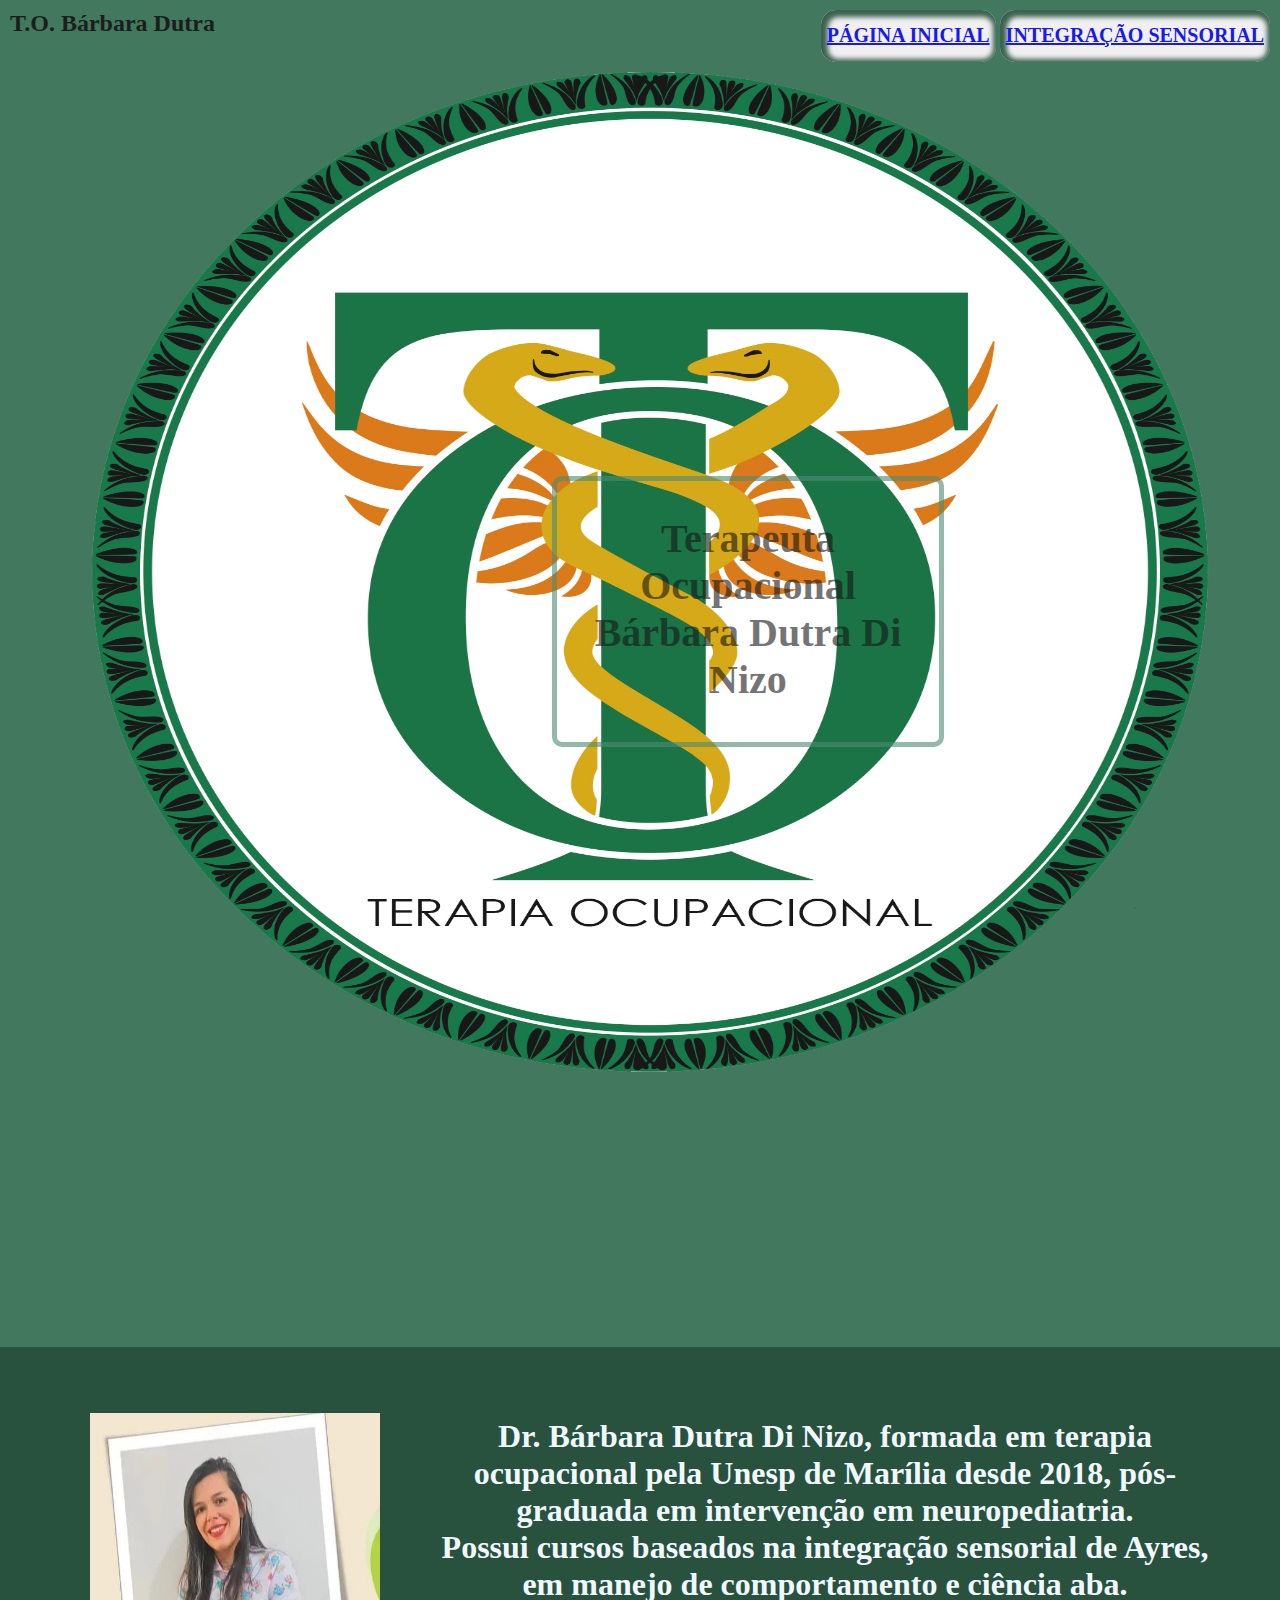
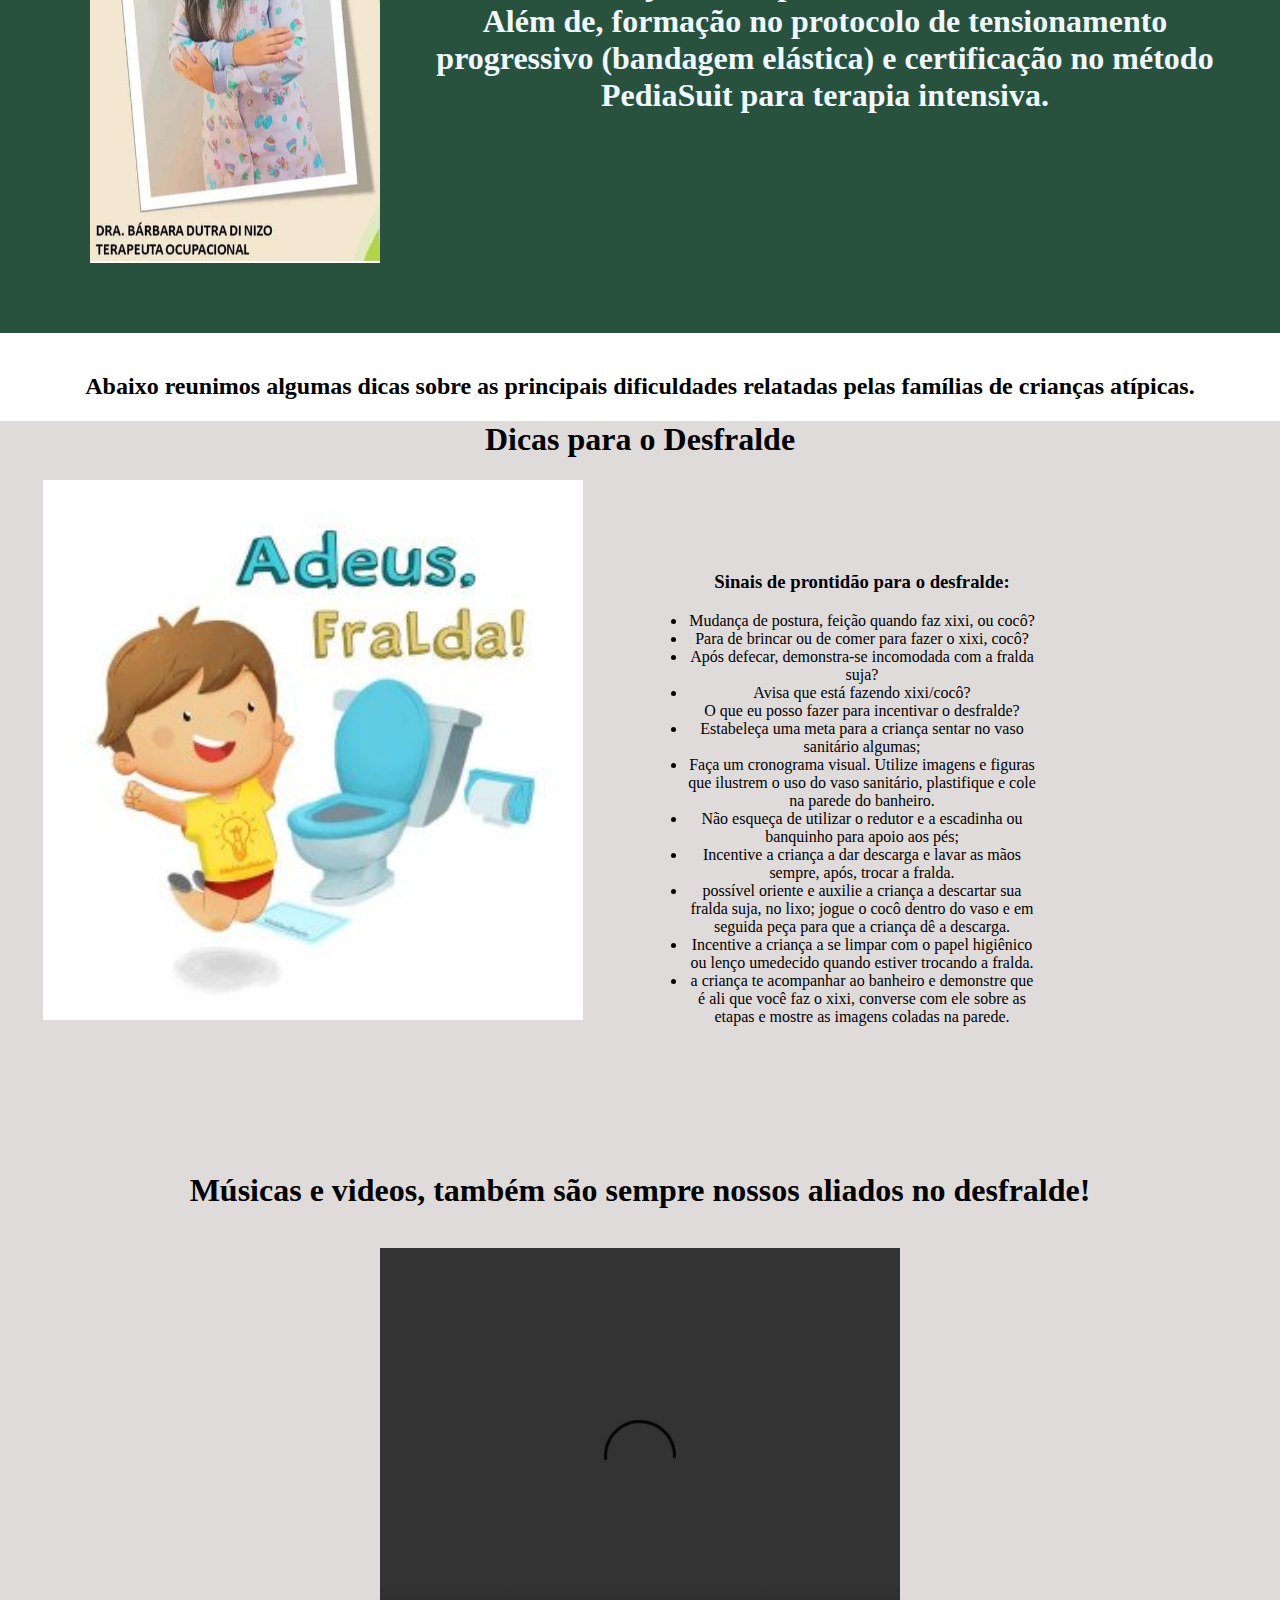
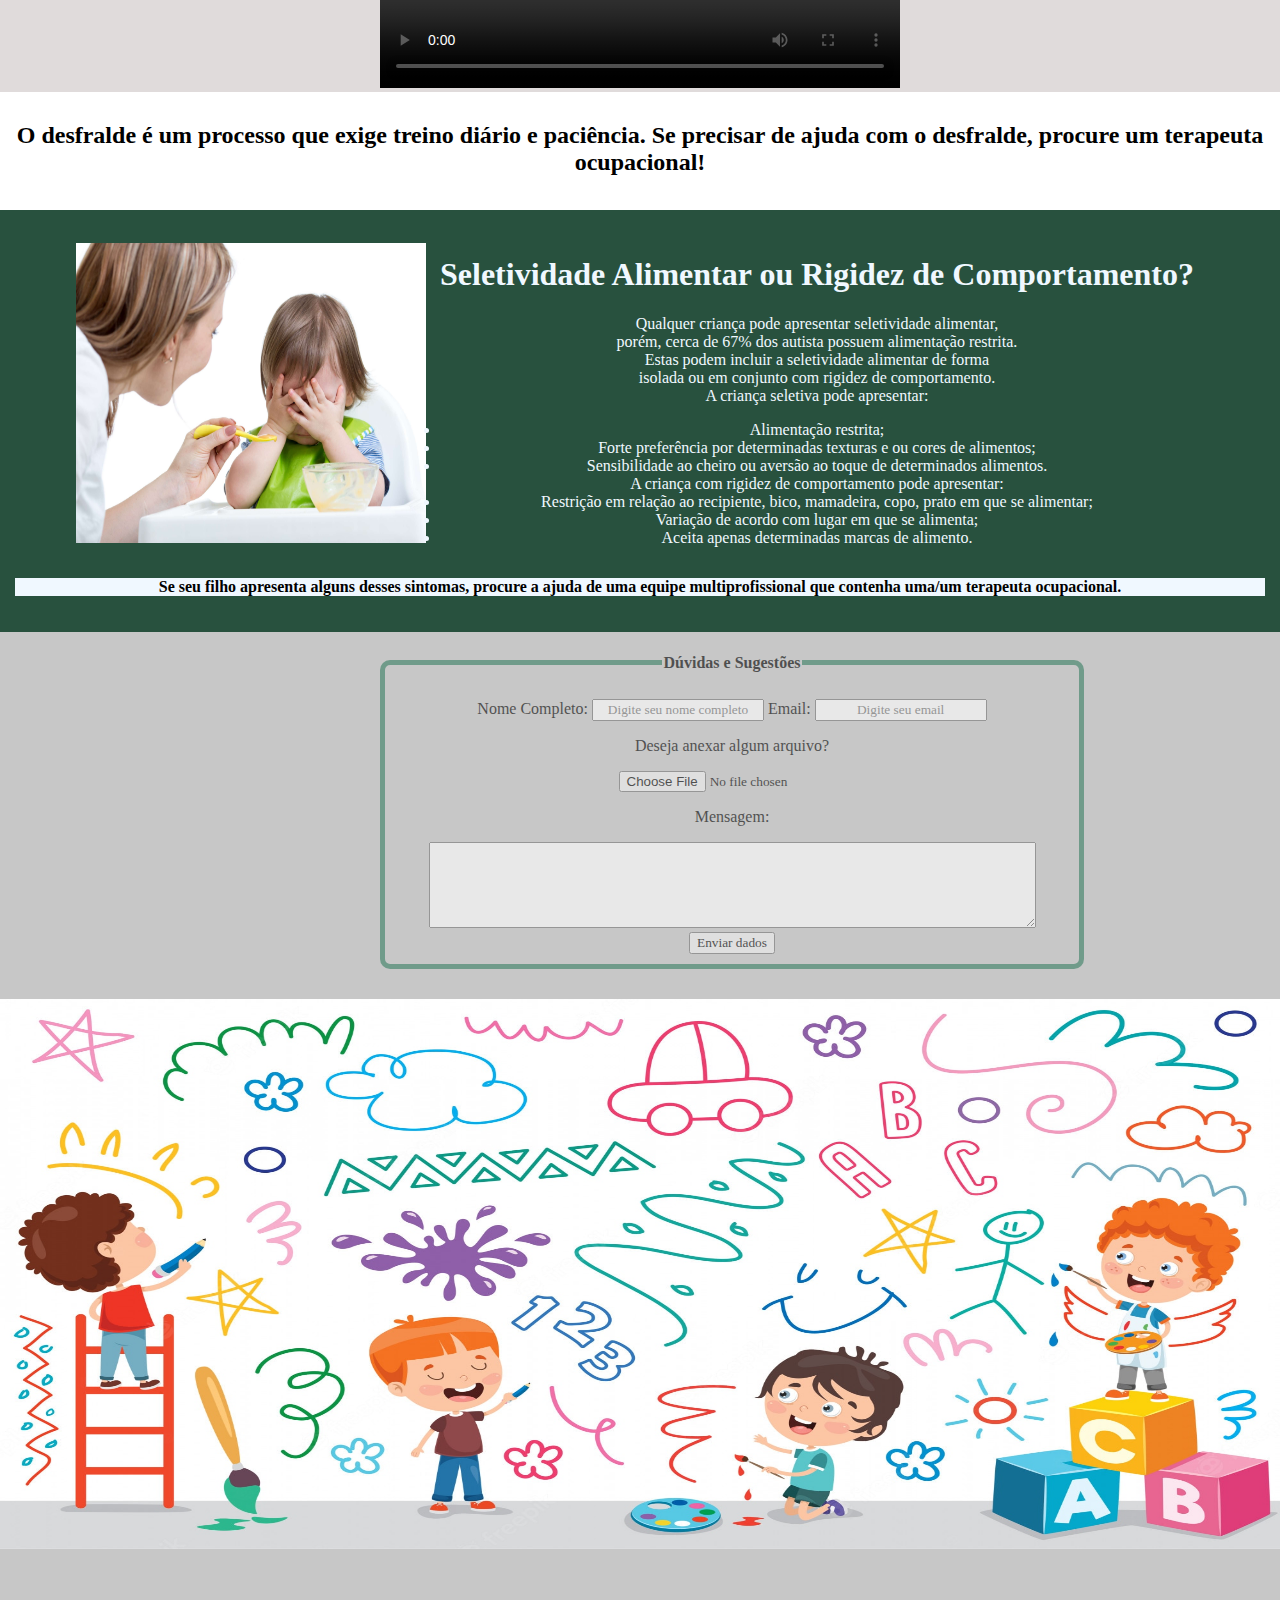
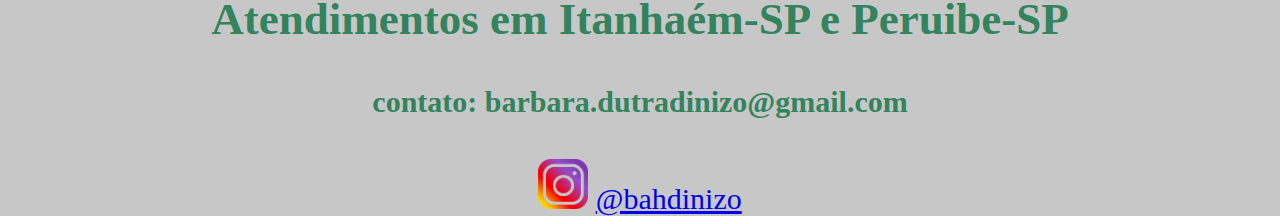
==== index.html @ ffbfdd7a "site atualizado final" ====
<!DOCTYPE html>
<html lang="pt-br">
<head>
    <meta charset="UTF-8">
    <meta http-equiv="X-UA-Compatible" content="IE=edge">
    <meta name="viewport" content="width=device-width, initial-scale=1.0">
    <title>T.O. Bárbara Dutra</title>
    <link rel="stylesheet" href="index2.html">
    <link rel="stylesheet" href="style.css">
    <link rel="shortcut icon" href="icon.ico.png" type="image/x-icon">

    <style>
        em{
          color:rgb(15, 58, 36);
        }  
        fieldset{
          border: 5px rgb(56, 127, 99) solid;
          border-radius: 10px;
          width:55%;
          opacity: 0.6;
        }
        
  
    </style>
    <script>
        function funcao2()
        {alert("Você será redirecionado para a página de integração sensorial");}
        function funcao1()
        {alert("Você será redirecionado para a página de início");}
    </script>
</head>
   <div class="menu">
        <h2 class="marca">T.O. Bárbara Dutra </h2> 
        <div class="botoes">
        <button class="botao1">  
            <a href="index.html" onclick="funcao1()"><h1>Página Inicial</h1></a></button>
        <button class="botao2"> 
            <a href="index2.html" onclick="funcao2()"><h1>Integração Sensorial</h1></a></button>
        
    </div>
    </div>
     <div class="logo">
        <img src="logoto.png" alt="" width="1300" height="1000">
        <div class="caixatexto"> <fieldset><h1> Terapeuta Ocupacional <br> Bárbara Dutra Di Nizo</h1></fieldset></div> </div>
    <div class="superiorBaixo">
        <div class="foto">
        <figure>
        <img src="eu.jfif" alt="" width="290" height="450"> 
        </figure> </div>
        <div class="descricao">
        <h1>Dr. Bárbara Dutra Di Nizo, formada em terapia ocupacional pela Unesp de Marília desde 2018, pós-graduada em intervenção em neuropediatria. <br>Possui cursos baseados na integração sensorial de Ayres, em manejo de comportamento e ciência aba.  <br>Além de, formação no protocolo de tensionamento progressivo (bandagem elástica)  e certificação no método PediaSuit para terapia intensiva. 
        </h1>
    </div> </div>

    <div class="charme"></div><h2>Abaixo reunimos algumas dicas sobre as principais dificuldades relatadas pelas famílias de crianças atípicas. 
    </h2> </div>   
    <div class="desfralde">    
        <h1>Dicas para o Desfralde</h1>
        <div class="imagem1">
            <img src="desfralde.jpg" alt="" width="540" height="540">    
        </div>
        <div class="texto1">    
         <h3>Sinais de prontidão para o desfralde:</h3>
        <li>Mudança de postura, feição quando faz xixi, ou cocô? <br>
        <li>Para de brincar ou de comer para fazer o xixi, cocô? <br>
        <li>Após defecar, demonstra-se incomodada com a fralda suja?<br>
        <li>Avisa que está fazendo xixi/cocô?<br>
        O que eu posso fazer para incentivar o desfralde?<br>
        <li>Estabeleça uma meta para a criança sentar no vaso sanitário algumas;<br>
        <li>Faça um cronograma visual. Utilize imagens e figuras que ilustrem o uso do vaso sanitário, plastifique e cole na parede do banheiro. 
        <li>Não esqueça de utilizar o redutor e a escadinha ou banquinho para apoio aos pés;
        <li>Incentive a criança a dar descarga e lavar as mãos sempre, após, trocar a fralda.<br> 
        <li> possível oriente e auxilie a criança a descartar sua fralda suja, no lixo; jogue o cocô dentro do vaso e em seguida peça para que a criança dê a descarga.
        <li>Incentive a criança a se limpar com o papel higiênico ou lenço umedecido quando estiver trocando a fralda.<br>
        <li>a criança te acompanhar ao banheiro e demonstre que é ali que você faz o xixi, converse com ele sobre as etapas e mostre as imagens coladas na parede.
        <br><br></p>
        </div>
    <br><br>
        <div class="video1">
        <h1>Músicas e videos, também são sempre nossos aliados no desfralde!</h1>
        <br><video width="520" height="440" controls>

        <source src="videoxixi.webm" type="video/mp4">
  
        <source src="xixicoco.webp" type="video/ogg">
        Video xixi e coco </video></div>
        <div class="charme2">
        <h2>
        O desfralde é um processo que exige treino diário e paciência. 
        Se precisar de ajuda com o desfralde, procure um terapeuta ocupacional! </p>
        </h2></div> 
        </div>
          
    <div class="seletividade"> 
        <div class="imagem2">
        <img src="seletividade.jpg" alt="" width="350" height="300">  </div>
        <div class="texto2">
        <h1> Seletividade Alimentar ou Rigidez de Comportamento?</h1>
        <p>Qualquer criança pode apresentar seletividade alimentar, <br>porém, cerca de 67% dos autista possuem alimentação restrita. 
        <br>Estas podem incluir a seletividade alimentar de forma <br>isolada ou em conjunto com rigidez de comportamento. 
        <br>A criança seletiva pode apresentar:</p>
        <li>Alimentação restrita;
       <li> Forte preferência por determinadas texturas e ou cores de alimentos;
        <li>Sensibilidade ao cheiro ou aversão ao toque de determinados alimentos.
        <br>
        A criança com rigidez de comportamento pode apresentar:
        <li>Restrição em relação ao recipiente, bico, mamadeira, copo, prato em que se alimentar;
        <li>Variação de acordo com lugar em que se alimenta;
        <li>Aceita apenas determinadas marcas de alimento.     
        </div>
        <div class="sintomas">
        <h4>Se seu filho apresenta alguns desses sintomas, procure a ajuda de uma equipe multiprofissional que contenha uma/um terapeuta ocupacional.</h4>
        </div>
    </div>
        <form>
    <div>
    <fieldset class="tabela">  
            <legend><h4>Dúvidas e Sugestões</h4></legend>
            <label>Nome Completo:</label>
         <input type="text" name="nome" placeholder="Digite seu nome completo">
         <label>Email:</label>    
         <input type="email" name="email" placeholder="Digite seu email">
         <p></p>
         <p>Deseja anexar algum arquivo?</p>
            <input type="file" name="arquivo">
            <p>Mensagem: </p>
            <textarea name="Mensagem" id="" cols="80" rows="5"></textarea>
        <br>
            <input type="submit" value="Enviar dados">
    
    </fieldset>  
        </form>
    </div>
    <div class="final">

<img src="pintura.jpg" alt="" width="100%" height="550px">
    <footer>
        <h2>Atendimentos em Itanhaém-SP e Peruibe-SP</h2>
        <h4>contato: barbara.dutradinizo@gmail.com</h4> 
        <img src="Instagram-Icon.png" alt="" height="50" width="50"> <a href="https://www.google.com/">@bahdinizo</a>
    </footer>
    </div>
       
       
</body>
</html>
---- style.css ----
body{
    margin: 0;

}

.menu {
    display: flex;
    justify-content: space-between;
    padding: 10px;
    background-color: rgba(45, 106, 77);
    opacity: 0.9;
    
 }
.logo {
    background-color: rgba(45, 106, 77);
    background-attachment:scroll;
    opacity: 0.9;
    font-family: Georgia, 'Times New Roman', Times, serif;

    
}
header {
    display: flex;
    justify-content: space-between;
    padding: 20px;
    

}
* {
    font-family: Georgia, 'Times New Roman', Times, serif;
    text-align: center;
    
}

.tabela {

    display: table;
    float: left;
    box-sizing: border-box;
    margin-left: 380px;
    margin-bottom: 30px;

}

.superiorBaixo {
    background-color: rgb(40, 81, 62);
    padding: 50px;
    display: flex;
    
}
.botao1 {
    font-family: Georgia, 'Times New Roman', Times, serif;
    font-size: 10px;
    text-transform: uppercase;
    font-weight: 700;
    border-radius: 15px;
    border: none;
    cursor: pointer;
    color: black;
    box-shadow: inset 2px 2px 5px 5px rgb(40, 81, 62);
    display: inline;
      
    
    
}
.botao2 {
    font-family: Georgia, 'Times New Roman', Times, serif;
    font-size: 10px;
    text-transform: uppercase;
    font-weight: 700;
    border-radius: 15px;
    border: none;
    cursor: pointer;
    color: black;
    box-shadow: inset 2px 2px 5px 5px rgb(40, 81, 62);
    display: inline;
   }
.botoes {
    display: inline-block;
   
}

.texto1{
    color: black;
    text-align: justify;
    font-size-adjust: unset;
    font-family: Georgia, 'Times New Roman', Times, serif;
    position: relative;
    display: inline-block;
    width: 350px;
    height: 600px;
    top: 20px;
    margin-right: 200px;
}
.imagem1 {
    display: inline-block;
    margin-right: 100px;
    top: 20px;
    }   
.desfralde{
    background-color: rgb(224, 219, 219);
    
}  
.caixatexto {
    position: relative;
    bottom: 600px;
    left: 550px;
    border-radius: 10px;
    display: flex;
    flex: 0;
    box-sizing: border-box;
    width:50%;
    font-size: 20px;
    
}


.foto {
  flex: 1;
   
}
.descricao {
    font-family: Georgia, 'Times New Roman', Times, serif;
    color: aliceblue;
    text-align: justify;
    text-size-adjust: unset;
    display: flex;
    flex: 3;    
}

.charme, .charme2{
    background-color: white;
    text-align: center;
    font-family: Georgia, 'Times New Roman', Times, serif;
    padding: 10px;
    
}
.marca {
    color: rgb(6, 5, 5);
    margin: 0;
}

.seletividade {
    background-color: rgb(40, 81, 62);
    padding: 15px;
}
.texto2 {
    color: aliceblue;
    text-align: justify;
    font-size-adjust: unset;
    position: relative;
    display: flex;
    padding: 10px;
    justify-content: flex-start;
    
}
.imagem2{
    display: flex;
    justify-content: flex-end;
    flex: 1;
}
.titulo {
    color: aliceblue;
}
.sintomas{
    background-color: aliceblue;
}
.imagem2, .texto2{
    display: inline-block;
}
.final {
    display: block;
    background-color: rgba(9, 8, 8, 0.228);
    text-align: center;
    color:rgb(51, 132, 94);
    font-size: 30px;
    font-family: 'Trebuchet MS', 'Lucida Sans Unicode', 'Lucida Grande', 'Lucida Sans', Arial, sans-serif;
}
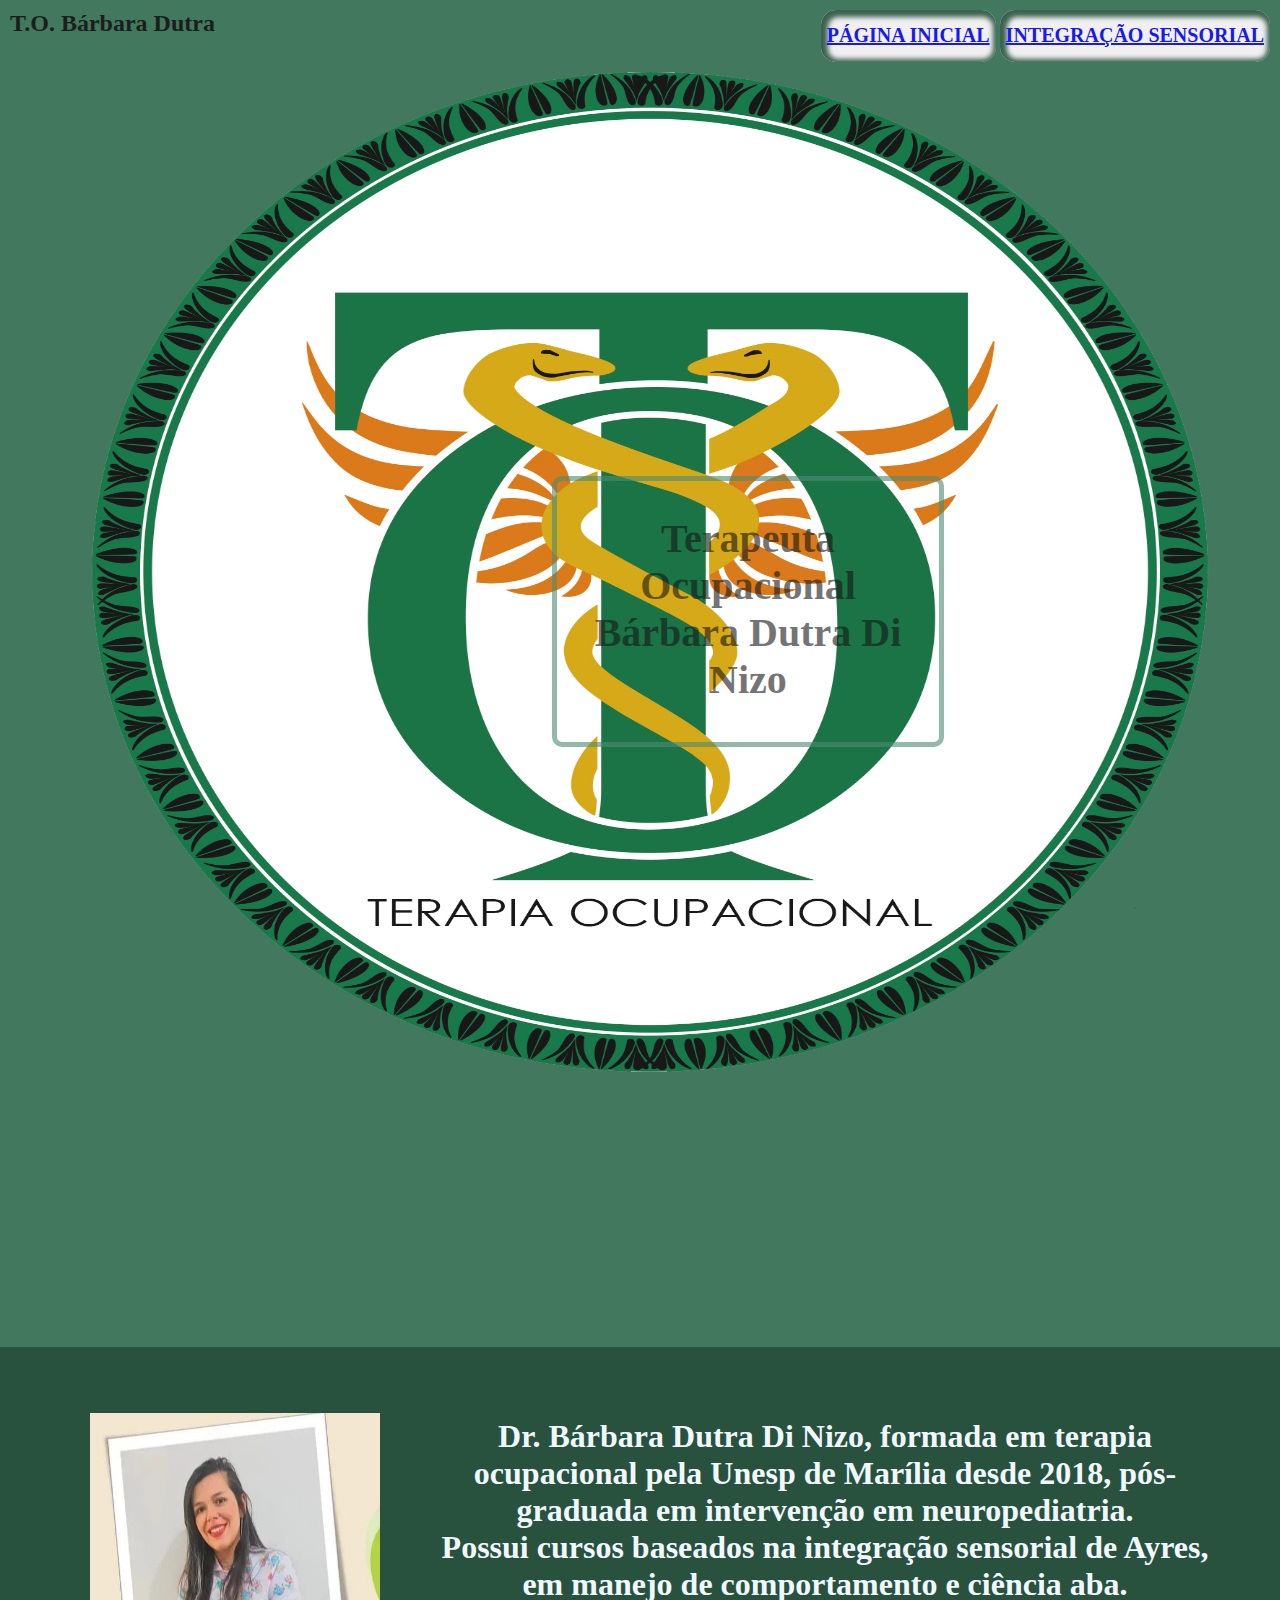
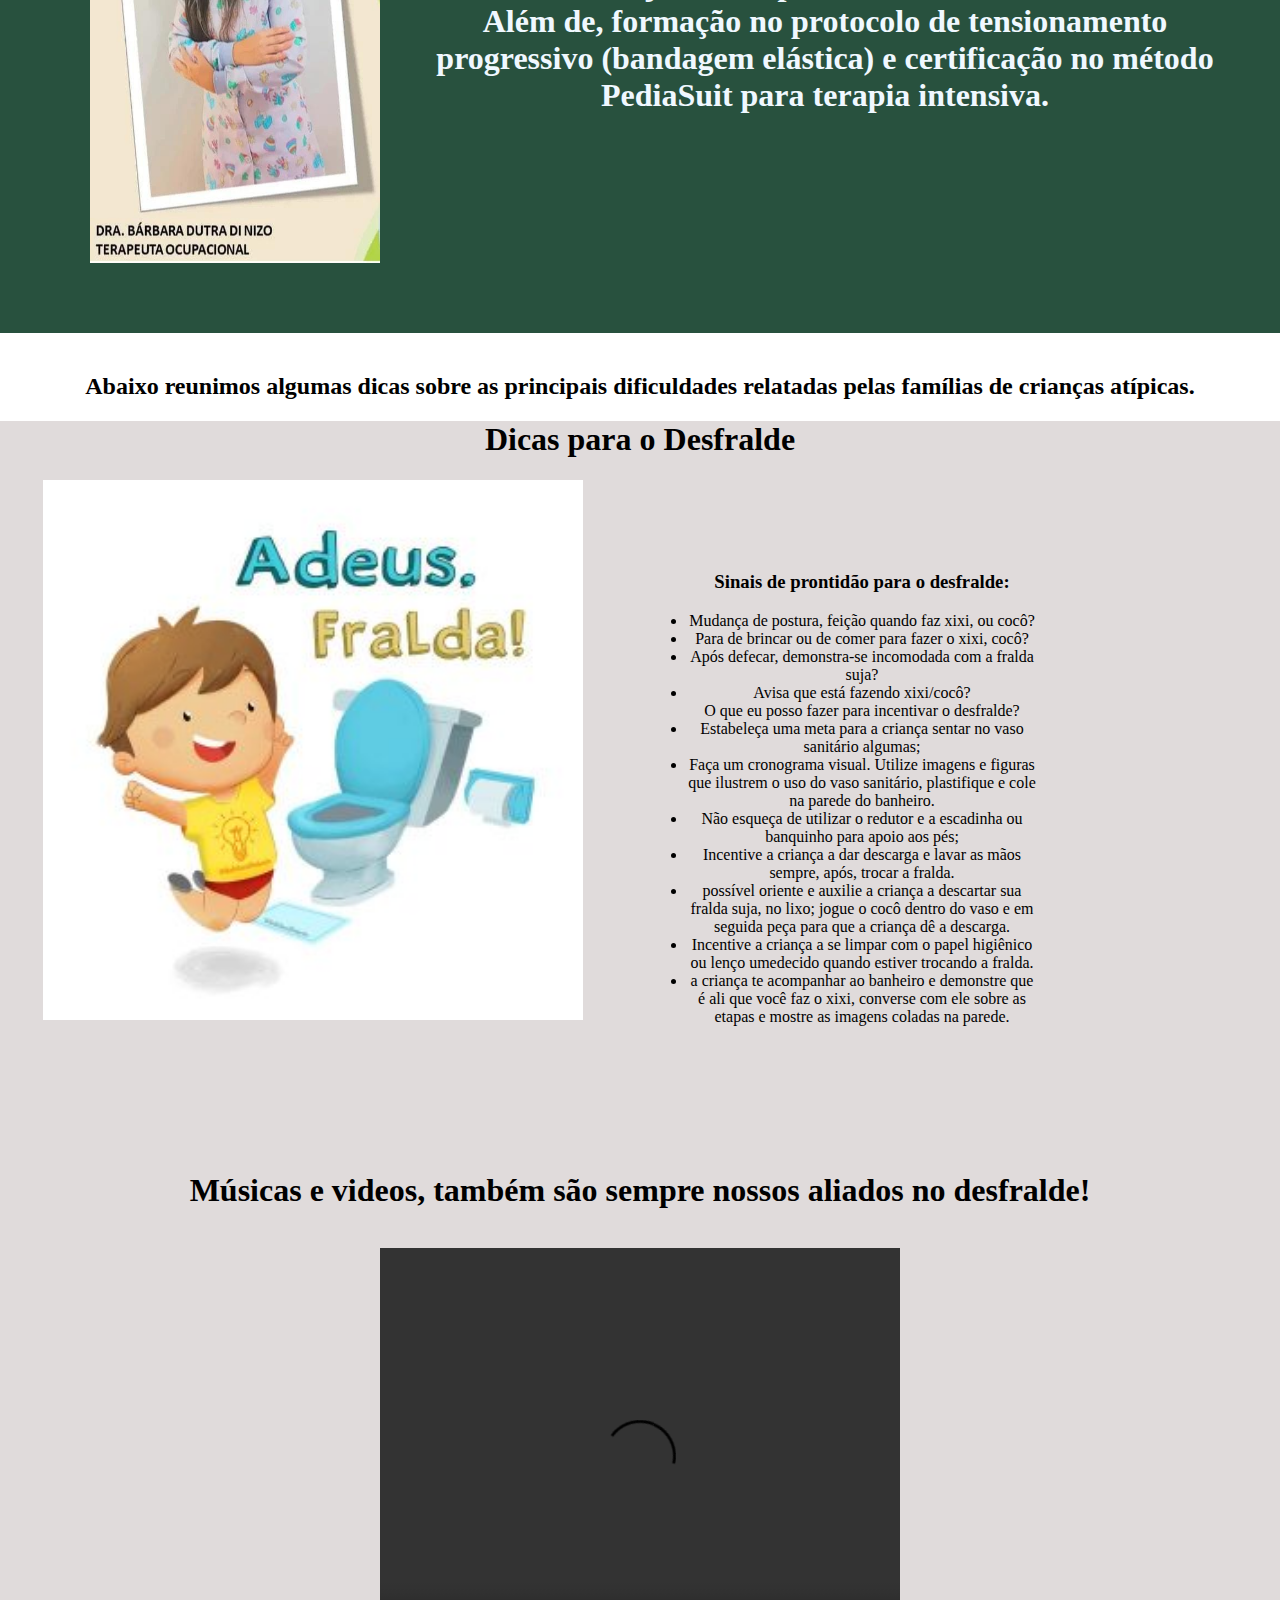
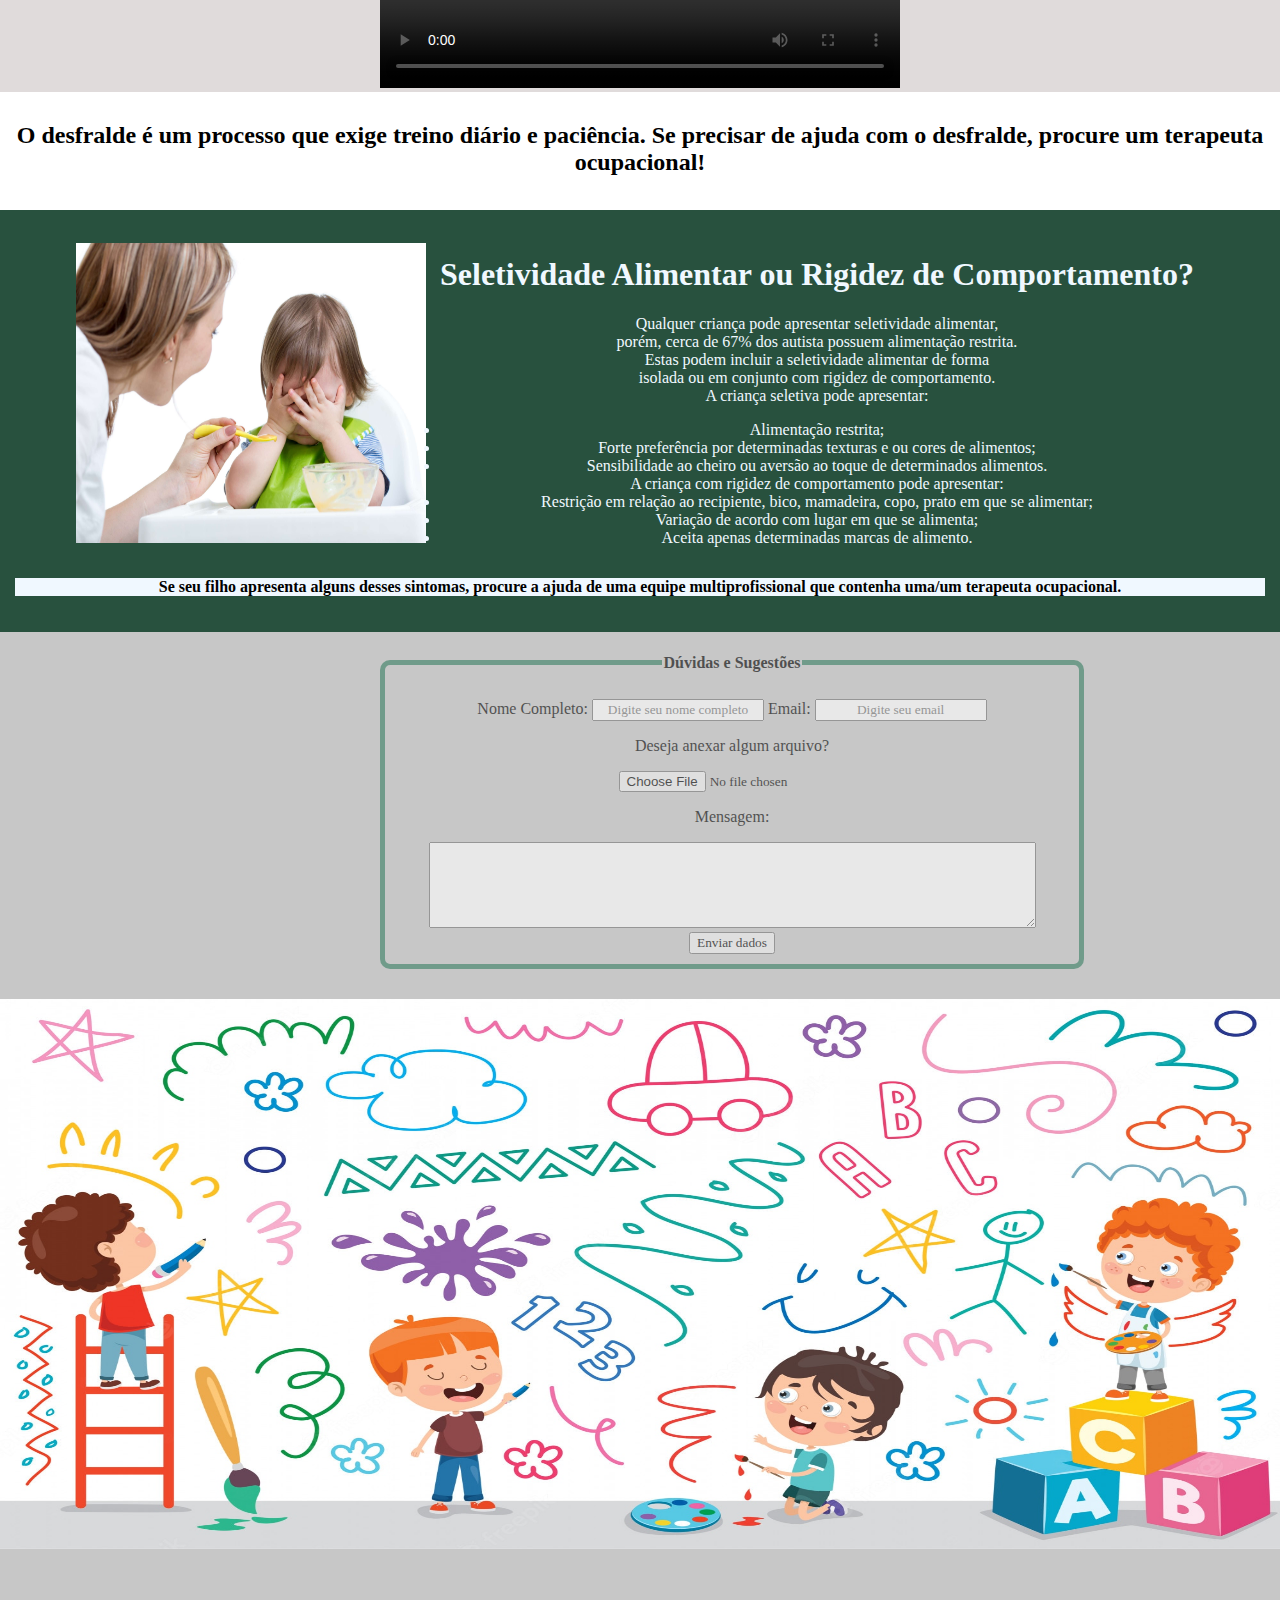
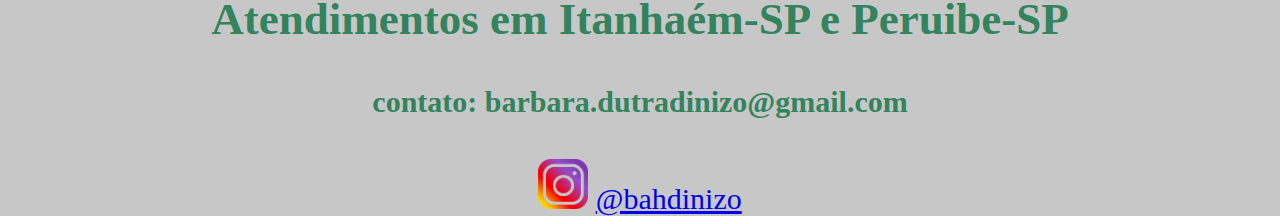
==== commit b2f854cc: "atualização de meta tag e descrição" ====
--- a/index.html
+++ b/index.html
@@ -4,10 +4,13 @@
     <meta charset="UTF-8">
     <meta http-equiv="X-UA-Compatible" content="IE=edge">
     <meta name="viewport" content="width=device-width, initial-scale=1.0">
-    <title>T.O. Bárbara Dutra</title>
+    <meta name="descrição" content="Site sobre terapia ocupacional e intervenção no autismo">
+    <meta name="Keywords" content="terapia ocupacional, integração sensorial, autismo, terapia ocupacional infantil, desfralde">
+    <meta name="robots" content="index, follow">
     <link rel="stylesheet" href="index2.html">
     <link rel="stylesheet" href="style.css">
     <link rel="shortcut icon" href="icon.ico.png" type="image/x-icon">
+    
 
     <style>
         em{
@@ -33,19 +36,19 @@
         <h2 class="marca">T.O. Bárbara Dutra </h2> 
         <div class="botoes">
         <button class="botao1">  
-            <a href="index.html" onclick="funcao1()"><h1>Página Inicial</h1></a></button>
+            <a href="index.html" onclick="funcao1()" accesskey="t"><h1>Página Inicial</h1></a></button>
         <button class="botao2"> 
-            <a href="index2.html" onclick="funcao2()"><h1>Integração Sensorial</h1></a></button>
+            <a href="index2.html" onclick="funcao2()"accesskey="i"><h1>Integração Sensorial</h1></a></button>
         
     </div>
     </div>
      <div class="logo">
-        <img src="logoto.png" alt="" width="1300" height="1000">
+        <img src="logoto.png" alt="símbolo da profissão: terapeuta ocupacional, representado, através das, letra T e O envoltas por asas e entrelaçadas por duas cobras, na cores verde, dourado e branco." width="1300" height="1000">
         <div class="caixatexto"> <fieldset><h1> Terapeuta Ocupacional <br> Bárbara Dutra Di Nizo</h1></fieldset></div> </div>
     <div class="superiorBaixo">
         <div class="foto">
         <figure>
-        <img src="eu.jfif" alt="" width="290" height="450"> 
+        <img src="eu.jfif" alt="Foto da terapeuta ocupacional e criadora do site, vestida com um jaleco roxo com desenhos infantis coloridos, posicionada com os braços cruzados e um largo sorriso no rosto" width="290" height="450"> 
         </figure> </div>
         <div class="descricao">
         <h1>Dr. Bárbara Dutra Di Nizo, formada em terapia ocupacional pela Unesp de Marília desde 2018, pós-graduada em intervenção em neuropediatria. <br>Possui cursos baseados na integração sensorial de Ayres, em manejo de comportamento e ciência aba.  <br>Além de, formação no protocolo de tensionamento progressivo (bandagem elástica)  e certificação no método PediaSuit para terapia intensiva. 
@@ -57,7 +60,7 @@
     <div class="desfralde">    
         <h1>Dicas para o Desfralde</h1>
         <div class="imagem1">
-            <img src="desfralde.jpg" alt="" width="540" height="540">    
+            <img src="desfralde.jpg" alt="Ilustração de um menino pulando em comemoração à ida independente ao banheiro, ao lado o vaso sanitário e o papel higiênico" width="540" height="540">    
         </div>
         <div class="texto1">    
          <h3>Sinais de prontidão para o desfralde:</h3>
@@ -93,7 +96,7 @@
           
     <div class="seletividade"> 
         <div class="imagem2">
-        <img src="seletividade.jpg" alt="" width="350" height="300">  </div>
+        <img src="seletividade.jpg" alt="Foto de uma mulher adulta tentando alimentar uma criança, com cerca de 2 anos, a criança está escondendo os olhos e recusando a comida" width="350" height="300">  </div>
         <div class="texto2">
         <h1> Seletividade Alimentar ou Rigidez de Comportamento?</h1>
         <p>Qualquer criança pode apresentar seletividade alimentar, <br>porém, cerca de 67% dos autista possuem alimentação restrita. 
@@ -133,11 +136,11 @@
     </div>
     <div class="final">
 
-<img src="pintura.jpg" alt="" width="100%" height="550px">
+<img src="pintura.jpg" alt=" Ilustração de 4 crianças pintando o muro de uma parede, de números e desenhos coloridos" width="100%" height="550px">
     <footer>
         <h2>Atendimentos em Itanhaém-SP e Peruibe-SP</h2>
         <h4>contato: barbara.dutradinizo@gmail.com</h4> 
-        <img src="Instagram-Icon.png" alt="" height="50" width="50"> <a href="https://www.google.com/">@bahdinizo</a>
+        <img src="Instagram-Icon.png" alt="Foto do logo do instagram, para dar acesso ao instagram" height="50" width="50"> <a href="https://www.google.com/">@bahdinizo</a>
     </footer>
     </div>
        
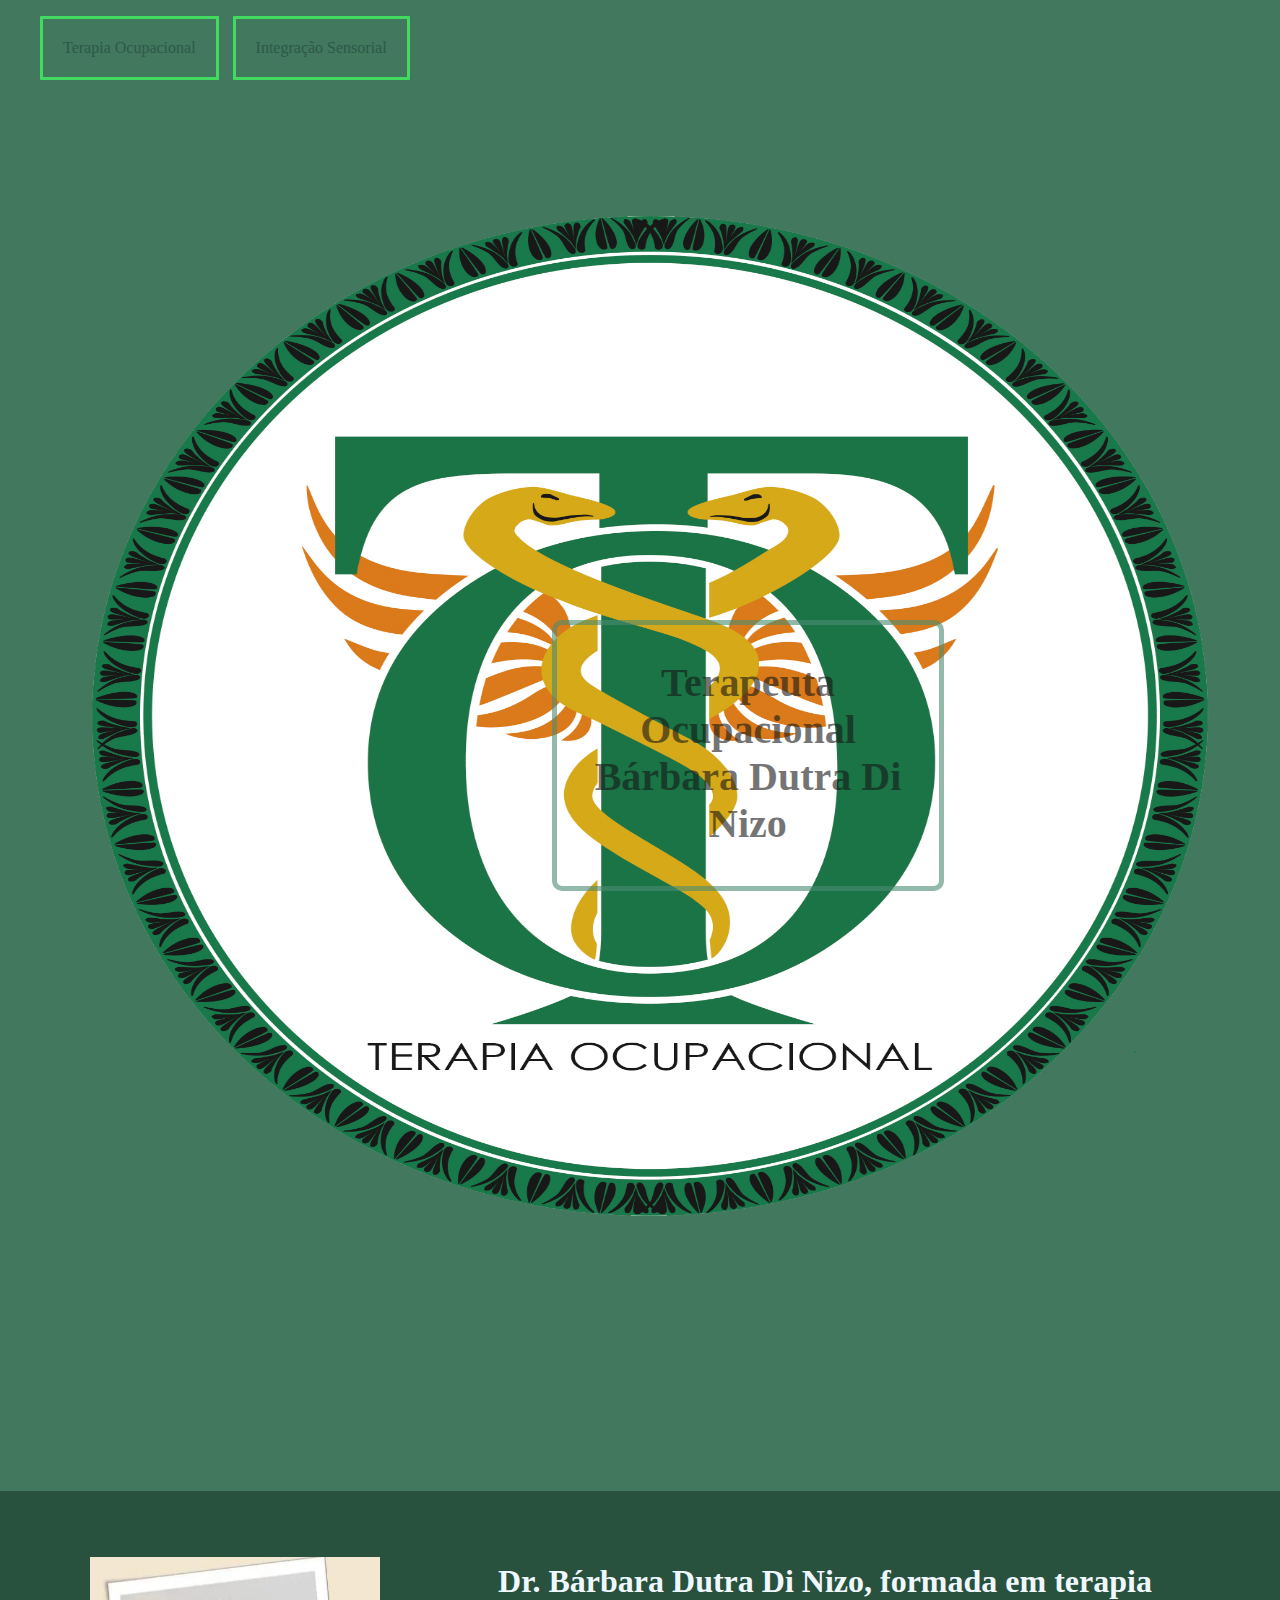
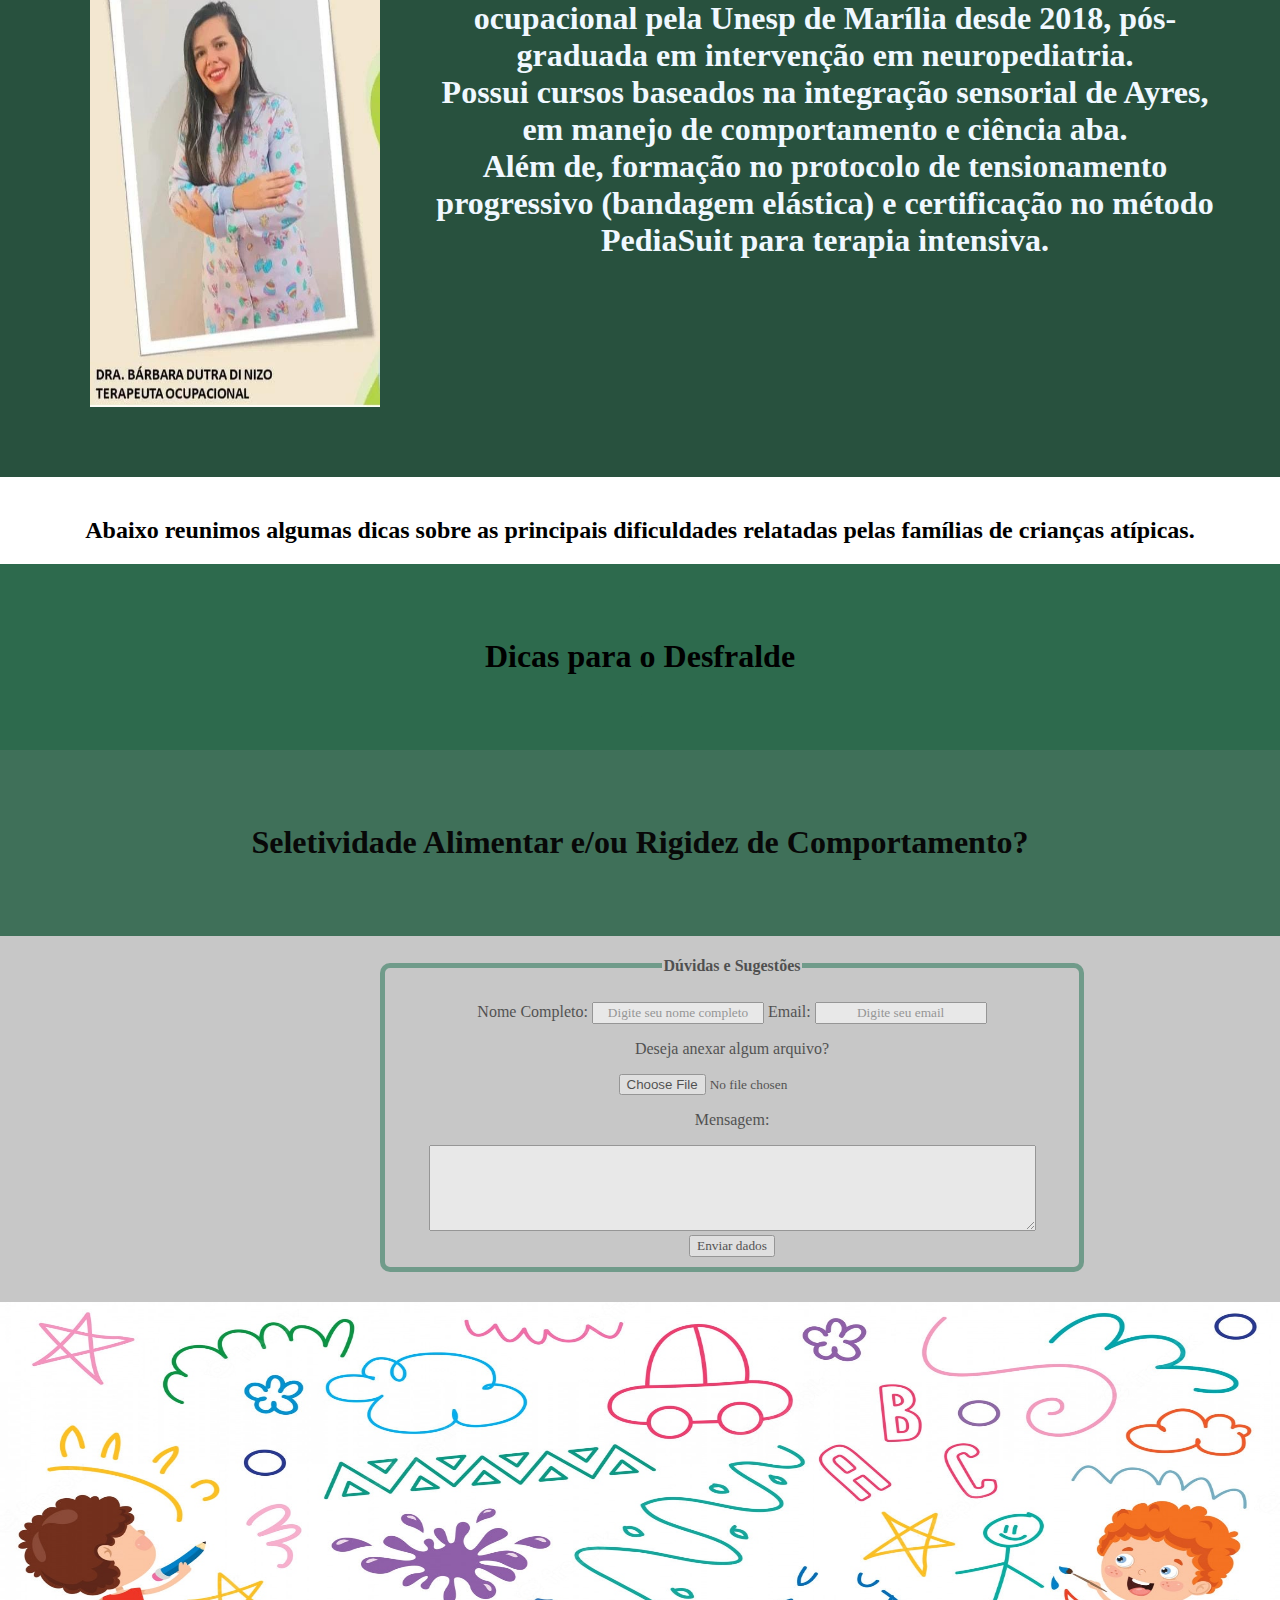
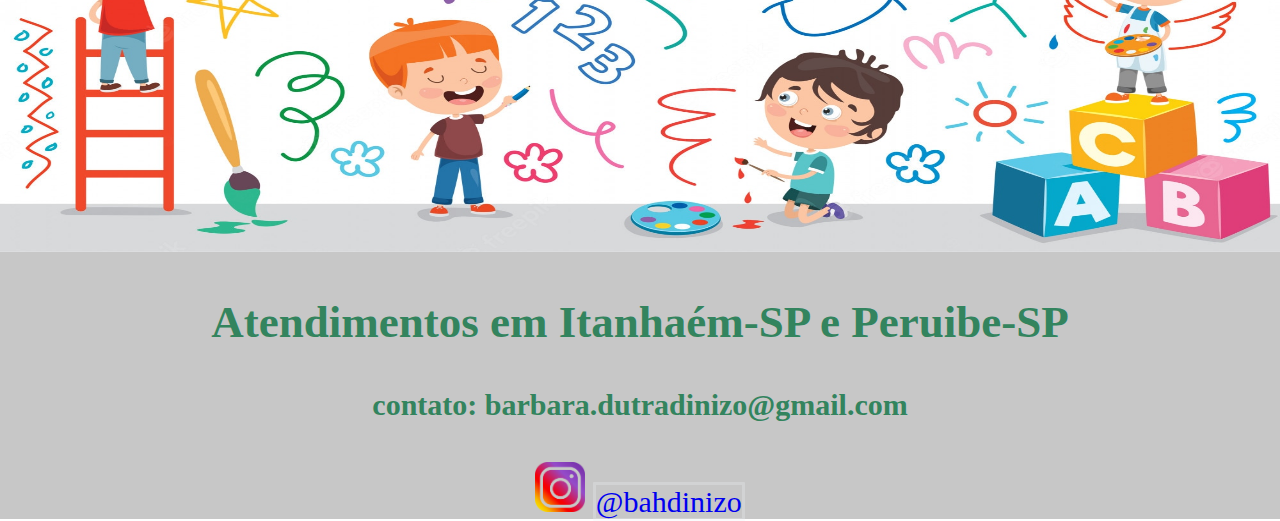
==== commit 9a55de21: "atualização" ====
--- a/index.html
+++ b/index.html
@@ -32,16 +32,23 @@
         {alert("Você será redirecionado para a página de início");}
     </script>
 </head>
-   <div class="menu">
-        <h2 class="marca">T.O. Bárbara Dutra </h2> 
-        <div class="botoes">
-        <button class="botao1">  
-            <a href="index.html" onclick="funcao1()" accesskey="t"><h1>Página Inicial</h1></a></button>
-        <button class="botao2"> 
-            <a href="index2.html" onclick="funcao2()"accesskey="i"><h1>Integração Sensorial</h1></a></button>
-        
-    </div>
-    </div>
+  
+<body>
+    <nav>
+        <ul>
+             <li class="dropdown"> <a href="index.html" onclick="funcao1()" accesskey="h"> Terapia Ocupacional </a> 
+                <div class="menudrop">
+                    <a href="dicasdesfralde.html"> Desfralde </a>
+                    <a href="seletividade.html"> Seletividade </a>
+                </div>
+             </li>
+                    
+                <li> <a href="index2.html"onclick="funcao2()" accesskey="i"> Integração Sensorial </a> </li>
+        </ul>
+    
+    </nav>        
+      
+    
      <div class="logo">
         <img src="logoto.png" alt="símbolo da profissão: terapeuta ocupacional, representado, através das, letra T e O envoltas por asas e entrelaçadas por duas cobras, na cores verde, dourado e branco." width="1300" height="1000">
         <div class="caixatexto"> <fieldset><h1> Terapeuta Ocupacional <br> Bárbara Dutra Di Nizo</h1></fieldset></div> </div>
@@ -58,64 +65,14 @@
     <div class="charme"></div><h2>Abaixo reunimos algumas dicas sobre as principais dificuldades relatadas pelas famílias de crianças atípicas. 
     </h2> </div>   
     <div class="desfralde">    
-        <h1>Dicas para o Desfralde</h1>
-        <div class="imagem1">
-            <img src="desfralde.jpg" alt="Ilustração de um menino pulando em comemoração à ida independente ao banheiro, ao lado o vaso sanitário e o papel higiênico" width="540" height="540">    
-        </div>
-        <div class="texto1">    
-         <h3>Sinais de prontidão para o desfralde:</h3>
-        <li>Mudança de postura, feição quando faz xixi, ou cocô? <br>
-        <li>Para de brincar ou de comer para fazer o xixi, cocô? <br>
-        <li>Após defecar, demonstra-se incomodada com a fralda suja?<br>
-        <li>Avisa que está fazendo xixi/cocô?<br>
-        O que eu posso fazer para incentivar o desfralde?<br>
-        <li>Estabeleça uma meta para a criança sentar no vaso sanitário algumas;<br>
-        <li>Faça um cronograma visual. Utilize imagens e figuras que ilustrem o uso do vaso sanitário, plastifique e cole na parede do banheiro. 
-        <li>Não esqueça de utilizar o redutor e a escadinha ou banquinho para apoio aos pés;
-        <li>Incentive a criança a dar descarga e lavar as mãos sempre, após, trocar a fralda.<br> 
-        <li> possível oriente e auxilie a criança a descartar sua fralda suja, no lixo; jogue o cocô dentro do vaso e em seguida peça para que a criança dê a descarga.
-        <li>Incentive a criança a se limpar com o papel higiênico ou lenço umedecido quando estiver trocando a fralda.<br>
-        <li>a criança te acompanhar ao banheiro e demonstre que é ali que você faz o xixi, converse com ele sobre as etapas e mostre as imagens coladas na parede.
-        <br><br></p>
-        </div>
-    <br><br>
-        <div class="video1">
-        <h1>Músicas e videos, também são sempre nossos aliados no desfralde!</h1>
-        <br><video width="520" height="440" controls>
-
-        <source src="videoxixi.webm" type="video/mp4">
-  
-        <source src="xixicoco.webp" type="video/ogg">
-        Video xixi e coco </video></div>
-        <div class="charme2">
-        <h2>
-        O desfralde é um processo que exige treino diário e paciência. 
-        Se precisar de ajuda com o desfralde, procure um terapeuta ocupacional! </p>
-        </h2></div> 
-        </div>
-          
+        <a class="desfra" href="dicasdesfralde.html"><h1>Dicas para o Desfralde</h1></a>
+    </div>
+                  
     <div class="seletividade"> 
-        <div class="imagem2">
-        <img src="seletividade.jpg" alt="Foto de uma mulher adulta tentando alimentar uma criança, com cerca de 2 anos, a criança está escondendo os olhos e recusando a comida" width="350" height="300">  </div>
-        <div class="texto2">
-        <h1> Seletividade Alimentar ou Rigidez de Comportamento?</h1>
-        <p>Qualquer criança pode apresentar seletividade alimentar, <br>porém, cerca de 67% dos autista possuem alimentação restrita. 
-        <br>Estas podem incluir a seletividade alimentar de forma <br>isolada ou em conjunto com rigidez de comportamento. 
-        <br>A criança seletiva pode apresentar:</p>
-        <li>Alimentação restrita;
-       <li> Forte preferência por determinadas texturas e ou cores de alimentos;
-        <li>Sensibilidade ao cheiro ou aversão ao toque de determinados alimentos.
-        <br>
-        A criança com rigidez de comportamento pode apresentar:
-        <li>Restrição em relação ao recipiente, bico, mamadeira, copo, prato em que se alimentar;
-        <li>Variação de acordo com lugar em que se alimenta;
-        <li>Aceita apenas determinadas marcas de alimento.     
-        </div>
-        <div class="sintomas">
-        <h4>Se seu filho apresenta alguns desses sintomas, procure a ajuda de uma equipe multiprofissional que contenha uma/um terapeuta ocupacional.</h4>
-        </div>
+     <a class="sele" href="seletividade.html"> <h1> Seletividade Alimentar e/ou Rigidez de Comportamento?</h1></a>
     </div>
-        <form>
+        
+    <form>
     <div>
     <fieldset class="tabela">  
             <legend><h4>Dúvidas e Sugestões</h4></legend>
@@ -140,7 +97,7 @@
     <footer>
         <h2>Atendimentos em Itanhaém-SP e Peruibe-SP</h2>
         <h4>contato: barbara.dutradinizo@gmail.com</h4> 
-        <img src="Instagram-Icon.png" alt="Foto do logo do instagram, para dar acesso ao instagram" height="50" width="50"> <a href="https://www.google.com/">@bahdinizo</a>
+        <img src="Instagram-Icon.png" alt="Foto do logo do instagram, para dar acesso ao instagram" height="50" width="50"> <a class="insta" href="https://www.google.com/">@bahdinizo</a>
     </footer>
     </div>
        
--- a/style.css
+++ b/style.css
@@ -1,18 +1,68 @@
 body{
     margin: 0;
+    padding: 0;
+    box-sizing: border-box;
+}
+* {
+    font-family: Georgia, 'Times New Roman', Times, serif;
+    text-align: center;
+}
+
+:root{
+    --corFundo: rgb(45, 106, 77);
+    --corHover: rgb(25, 224, 68);
+   
+}
+
+a {
+    border: solid rgb(47, 216, 78);
+    border-radius: 1px;
+}
+.desfra {
+    border: solid var(--corFundo)
+}
+nav{
+    background-color:var(--corFundo);
+    opacity: 0.9;
+    display: flex;
+}
+
+nav li{
+    display: inline-block;
+}
+
+nav li a{
+    color: rgb(24, 71, 53);
+    text-decoration: none;
+    padding: 20px;
+    display: inline-block;
 
 }
+nav li a:hover{
+   color: var(--corHover);
+}
 
-.menu {
-    display: flex;
-    justify-content: space-between;
-    padding: 10px;
-    background-color: rgba(45, 106, 77);
-    opacity: 0.9;
-    
- }
+.menudrop a{
+    display: block;
+}
+.dropdown{
+    padding-bottom: 120px;
+    padding-right: 10px;
+}
+
+.menudrop{
+    position: absolute;
+    display: none;
+    text-shadow: black, 2px;
+    opacity: 1.0;
+}
+.dropdown:hover .menudrop {
+    display: block;
+     
+}
+
 .logo {
-    background-color: rgba(45, 106, 77);
+    background-color: var(--corFundo);
     background-attachment:scroll;
     opacity: 0.9;
     font-family: Georgia, 'Times New Roman', Times, serif;
@@ -26,11 +76,7 @@
     
 
 }
-* {
-    font-family: Georgia, 'Times New Roman', Times, serif;
-    text-align: center;
-    
-}
+
 
 .tabela {
 
@@ -48,59 +94,24 @@
     display: flex;
     
 }
-.botao1 {
-    font-family: Georgia, 'Times New Roman', Times, serif;
-    font-size: 10px;
-    text-transform: uppercase;
-    font-weight: 700;
-    border-radius: 15px;
-    border: none;
-    cursor: pointer;
-    color: black;
-    box-shadow: inset 2px 2px 5px 5px rgb(40, 81, 62);
-    display: inline;
-      
-    
-    
-}
-.botao2 {
-    font-family: Georgia, 'Times New Roman', Times, serif;
-    font-size: 10px;
-    text-transform: uppercase;
-    font-weight: 700;
-    border-radius: 15px;
-    border: none;
-    cursor: pointer;
-    color: black;
-    box-shadow: inset 2px 2px 5px 5px rgb(40, 81, 62);
-    display: inline;
-   }
-.botoes {
-    display: inline-block;
-   
+.sele{
+    border: solid rgb(63, 112, 89);
 }
 
-.texto1{
+
+.desfralde{
+   background-color: var(--corFundo);
+   padding-top: 35px;
+   padding-bottom: 35px;
+}  
+
+.desfralde a{
+    text-decoration: none;
     color: black;
-    text-align: justify;
-    font-size-adjust: unset;
-    font-family: Georgia, 'Times New Roman', Times, serif;
-    position: relative;
-    display: inline-block;
-    width: 350px;
-    height: 600px;
-    top: 20px;
-    margin-right: 200px;
 }
-.imagem1 {
-    display: inline-block;
-    margin-right: 100px;
-    top: 20px;
-    }   
-.desfralde{
-    background-color: rgb(224, 219, 219);
-    
-}  
+.desfralde a :hover {
+    color: var(--corHover);
+}
 .caixatexto {
     position: relative;
     bottom: 600px;
@@ -110,8 +121,7 @@
     flex: 0;
     box-sizing: border-box;
     width:50%;
-    font-size: 20px;
-    
+    font-size: 20px;  
 }
 
 
@@ -141,33 +151,30 @@
 }
 
 .seletividade {
-    background-color: rgb(40, 81, 62);
-    padding: 15px;
+    background-color: rgb(63, 112, 89);
+    padding-top: 35px;
+    padding-bottom: 35px;
+    text-decoration: none;
+    color: antiquewhite;
 }
-.texto2 {
-    color: aliceblue;
-    text-align: justify;
-    font-size-adjust: unset;
-    position: relative;
-    display: flex;
-    padding: 10px;
-    justify-content: flex-start;
-    
+
+.seletividade a :hover {
+    color: var(--corHover);
 }
-.imagem2{
-    display: flex;
-    justify-content: flex-end;
-    flex: 1;
+.seletividade a {
+    text-decoration: none;
+    color: rgb(8, 8, 8);
 }
+
+
+
 .titulo {
     color: aliceblue;
 }
 .sintomas{
     background-color: aliceblue;
 }
-.imagem2, .texto2{
-    display: inline-block;
-}
+
 .final {
     display: block;
     background-color: rgba(9, 8, 8, 0.228);
@@ -176,3 +183,7 @@
     font-size: 30px;
     font-family: 'Trebuchet MS', 'Lucida Sans Unicode', 'Lucida Grande', 'Lucida Sans', Arial, sans-serif;
 }
+.insta{
+    text-decoration: none;
+    border: solid rgba(239, 242, 245, 0.295);
+}
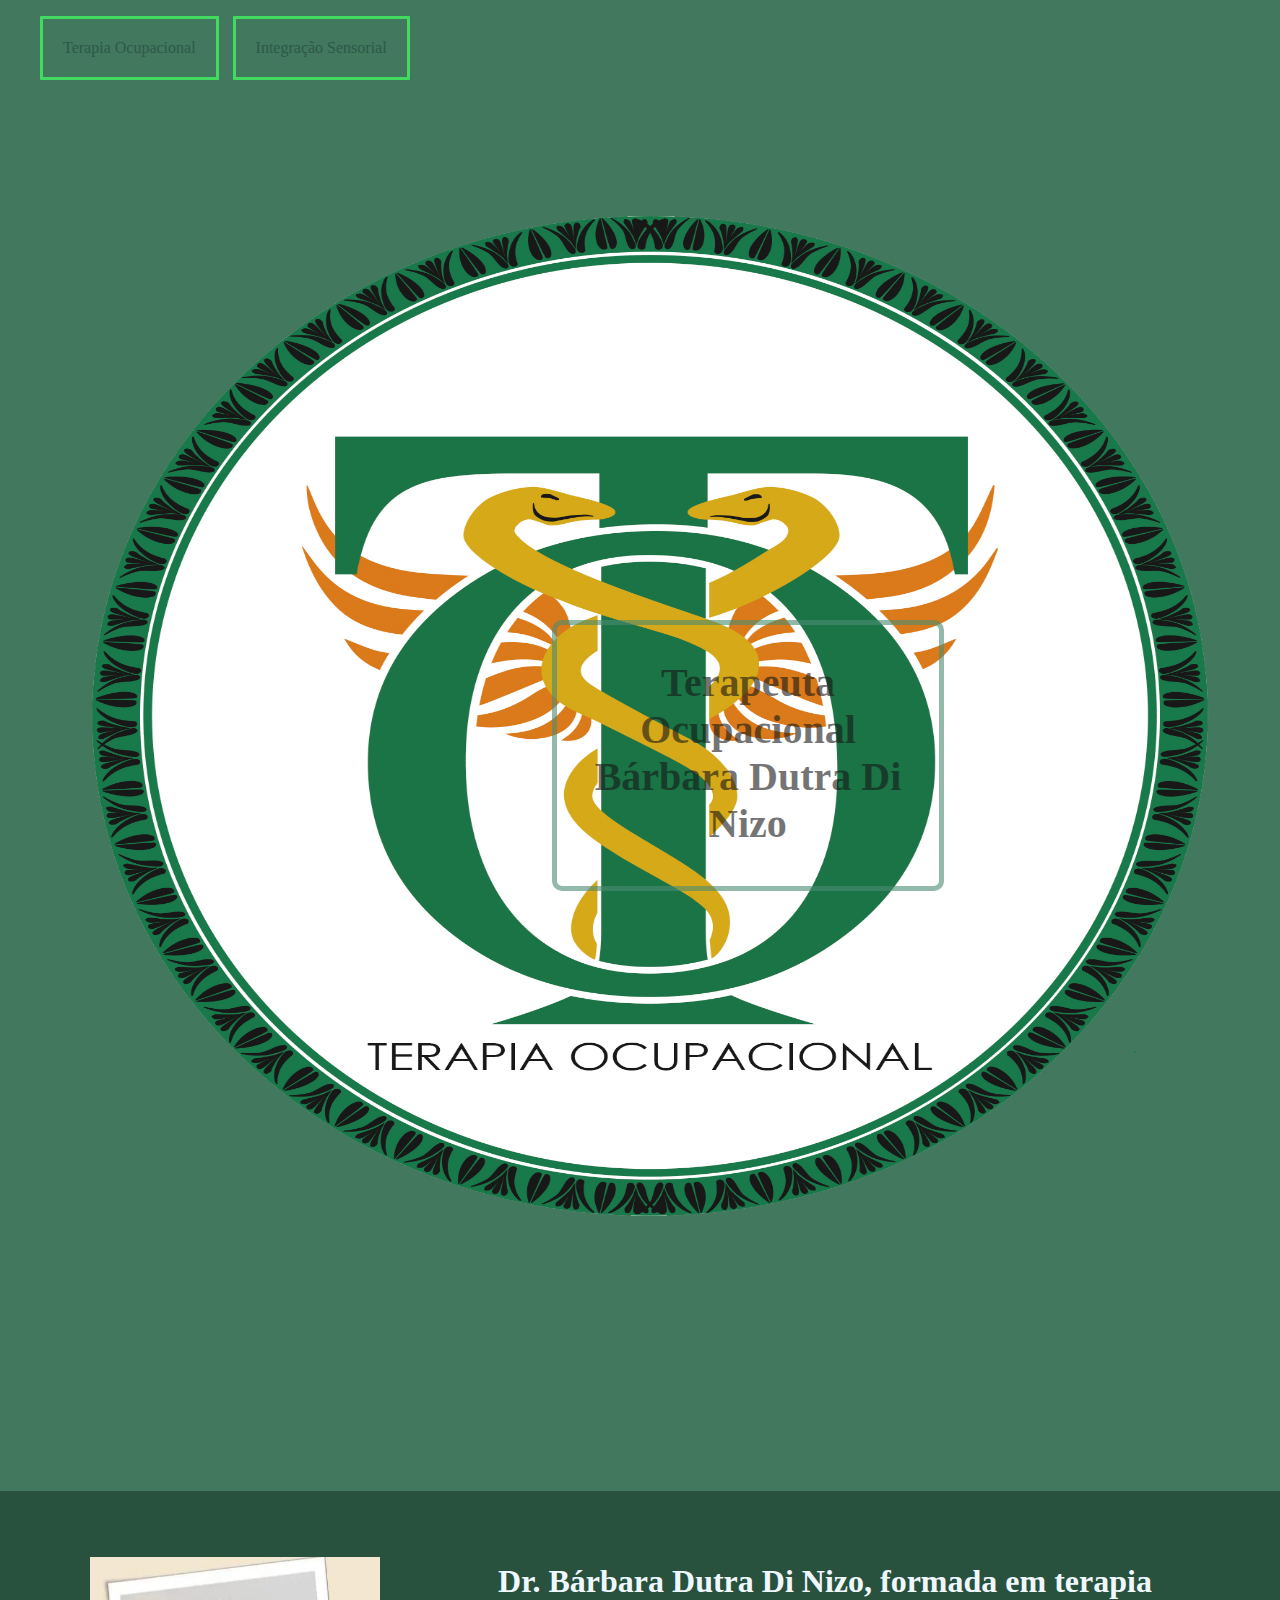
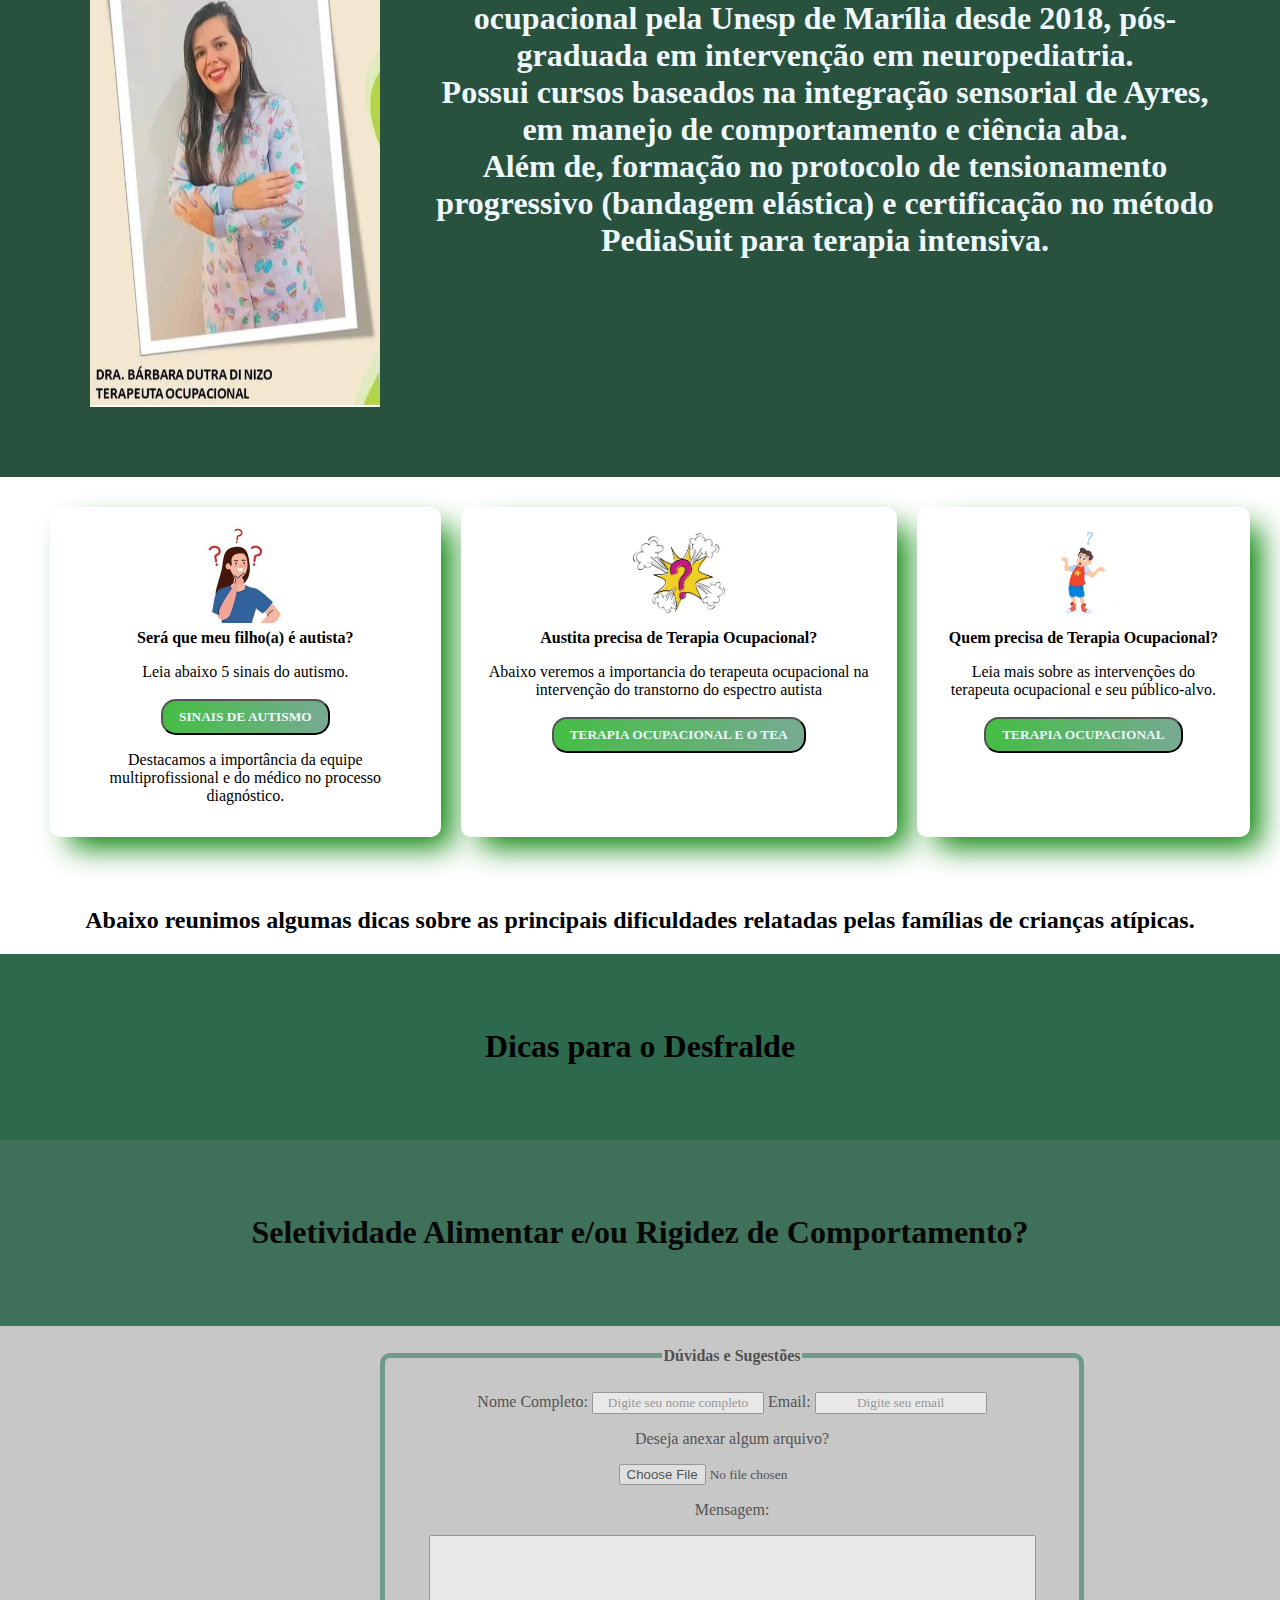
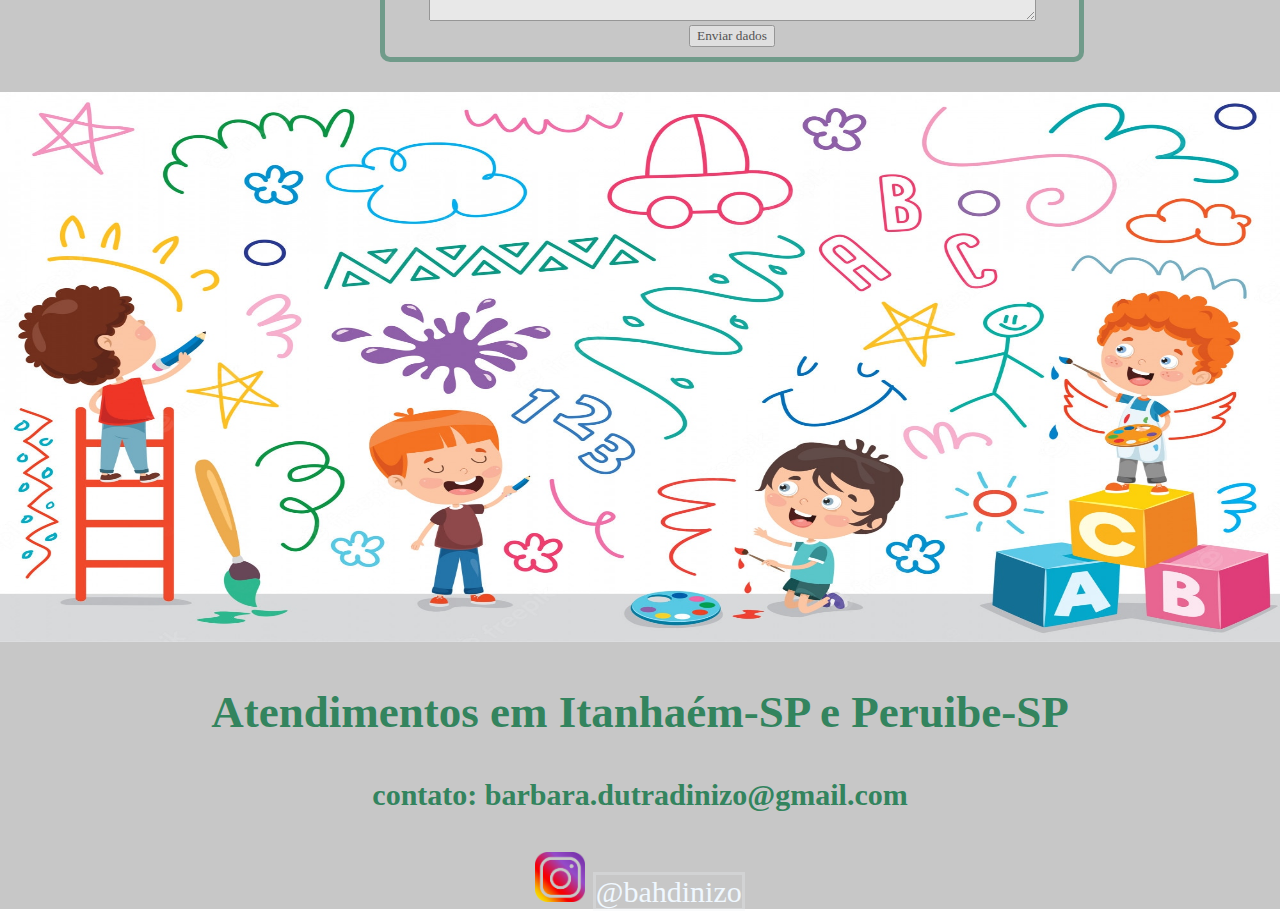
==== commit 3cf8b81c: "adição de cards" ====
--- a/index.html
+++ b/index.html
@@ -43,7 +43,7 @@
                 </div>
              </li>
                     
-                <li> <a href="index2.html"onclick="funcao2()" accesskey="i"> Integração Sensorial </a> </li>
+                <li class="is"> <a href="index2.html"onclick="funcao2()" accesskey="i"> Integração Sensorial </a> </li>
         </ul>
     
     </nav>        
@@ -61,6 +61,45 @@
         <h1>Dr. Bárbara Dutra Di Nizo, formada em terapia ocupacional pela Unesp de Marília desde 2018, pós-graduada em intervenção em neuropediatria. <br>Possui cursos baseados na integração sensorial de Ayres, em manejo de comportamento e ciência aba.  <br>Além de, formação no protocolo de tensionamento progressivo (bandagem elástica)  e certificação no método PediaSuit para terapia intensiva. 
         </h1>
     </div> </div>
+
+
+
+
+    
+    <main class="cards">
+         <section class="card"> 
+            <div class="icon">
+              <img src="mulherpensando.jpg"  alt="mulher com a mão na boca, representando dúvida em relação ao assunto">
+            </div>
+                <h3> Será que meu filho(a) é autista? </h3>
+                <span> Leia abaixo 5 sinais do autismo.</span><br>
+                <button><a href="https://blog.ieac.net.br/5-sinais-de-autismo-e-como-identificar-se-seu-filho-tem/#:~:text=O%20autismo%20leve%20ser%C3%A1%20apresentado,a%20identifica%C3%A7%C3%A3o%20e%20o%20diagn%C3%B3stico."> Sinais de autismo </a></button>
+                <p> Destacamos a importância da equipe multiprofissional e do médico no processo diagnóstico.</p>
+        </section> 
+
+        <section class="card"> 
+            <div class="icon">
+               <img src="interrogacao.jpg"  alt="Ponto de interrogação, representando pergunta">
+            </div>
+               <h3> Austita precisa de Terapia Ocupacional?</h3>
+                <span> Abaixo veremos a importancia do terapeuta ocupacional na intervenção do transtorno do espectro autista </span><br>
+                <button><a href="https://www.autismoemdia.com.br/blog/terapia-ocupacional-para-autistas-entenda-a-importancia/">Terapia Ocupacional e o TEA </a></button>
+        </section> 
+        <section class="card"> 
+            <div class="icon">
+              <img src="meninoduvidaa.png" alt=" Menino com dúvida em relação ao assunto abordado no card">  
+            </div>
+              <h3> Quem precisa de Terapia Ocupacional?</h3>
+                <span> Leia mais sobre as intervenções do terapeuta ocupacional e seu público-alvo.</span><br>
+                <button> <a href="https://drauziovarella.uol.com.br/neurologia/o-que-faz-a-terapia-ocupacional/#:~:text=Quem%20precisa%20de%20cuidados%20de%20terapia%20ocupacional&text=%E2%80%9CQualquer%20pessoa%20que%20apresente%20altera%C3%A7%C3%B5es,ocupacional%20da%20Rede%20Lucy%20Montoro."> Terapia Ocupacional</a>  </button>
+        </section> 
+    </main>
+
+
+
+
+
+
 
     <div class="charme"></div><h2>Abaixo reunimos algumas dicas sobre as principais dificuldades relatadas pelas famílias de crianças atípicas. 
     </h2> </div>   
--- a/style.css
+++ b/style.css
@@ -14,10 +14,6 @@
    
 }
 
-a {
-    border: solid rgb(47, 216, 78);
-    border-radius: 1px;
-}
 .desfra {
     border: solid var(--corFundo)
 }
@@ -44,10 +40,21 @@
 
 .menudrop a{
     display: block;
+    border: solid rgb(47, 216, 78);
+    border-radius: 1px;
 }
 .dropdown{
     padding-bottom: 120px;
     padding-right: 10px;
+}
+.dropdown a{
+    border: solid rgb(47, 216, 78);
+    border-radius: 1px;
+}
+
+.is a{
+    border: solid rgb(47, 216, 78);
+    border-radius: 1px;
 }
 
 .menudrop{
@@ -77,7 +84,6 @@
 
 }
 
-
 .tabela {
 
     display: table;
@@ -143,8 +149,8 @@
     text-align: center;
     font-family: Georgia, 'Times New Roman', Times, serif;
     padding: 10px;
-    
-}
+}
+
 .marca {
     color: rgb(6, 5, 5);
     margin: 0;
@@ -166,8 +172,6 @@
     color: rgb(8, 8, 8);
 }
 
-
-
 .titulo {
     color: aliceblue;
 }
@@ -187,3 +191,72 @@
     text-decoration: none;
     border: solid rgba(239, 242, 245, 0.295);
 }
+
+
+main.cards{
+    display: flex;
+    padding: 30px;
+}
+
+main.cards section.card:hover{
+    transform: rotateZ(15deg);
+}
+
+main.cards section.card .icon{
+    width: 100px;
+    height: 90px;
+
+}
+main.cards section.card img{
+    width: 100%;
+    
+}
+
+main.cards section.card{
+    display: flex;
+    align-items: center;
+    flex-direction: column;
+    text-align: center;
+    background-color: rgb(255, 255, 255);
+    padding: 1rem 1.5rem;
+    border-radius: 10px;
+    border-color: aliceblue;
+    max-height: 300px;
+    max-width: 400px;
+    margin-left: 20px; 
+}
+
+main.cards section.card button{
+    text-decoration: none;
+    padding: 0.5rem 1rem;
+    text-transform: uppercase;
+    border-radius: 15px;
+    cursor: pointer;
+    font-weight: 600;
+    background: linear-gradient(to right, rgb(68, 190, 68), rgb(119, 170, 146));
+}
+
+main.cards section.card button, a{
+    text-decoration: none;
+    color: aliceblue;
+}
+
+main.cards section.card{
+    box-shadow: 15px 15px 30px -5px green;
+    display: flex;
+}
+
+main.cards section.card h3, span, p{
+    font-size: 100%;
+}
+
+@media screen and (max-width: 700px){
+    main.cards{
+        flex-direction: column;
+    }
+    main.cards section.card {
+        margin-left: 0;
+        margin-bottom: 30px;
+    }
+  
+}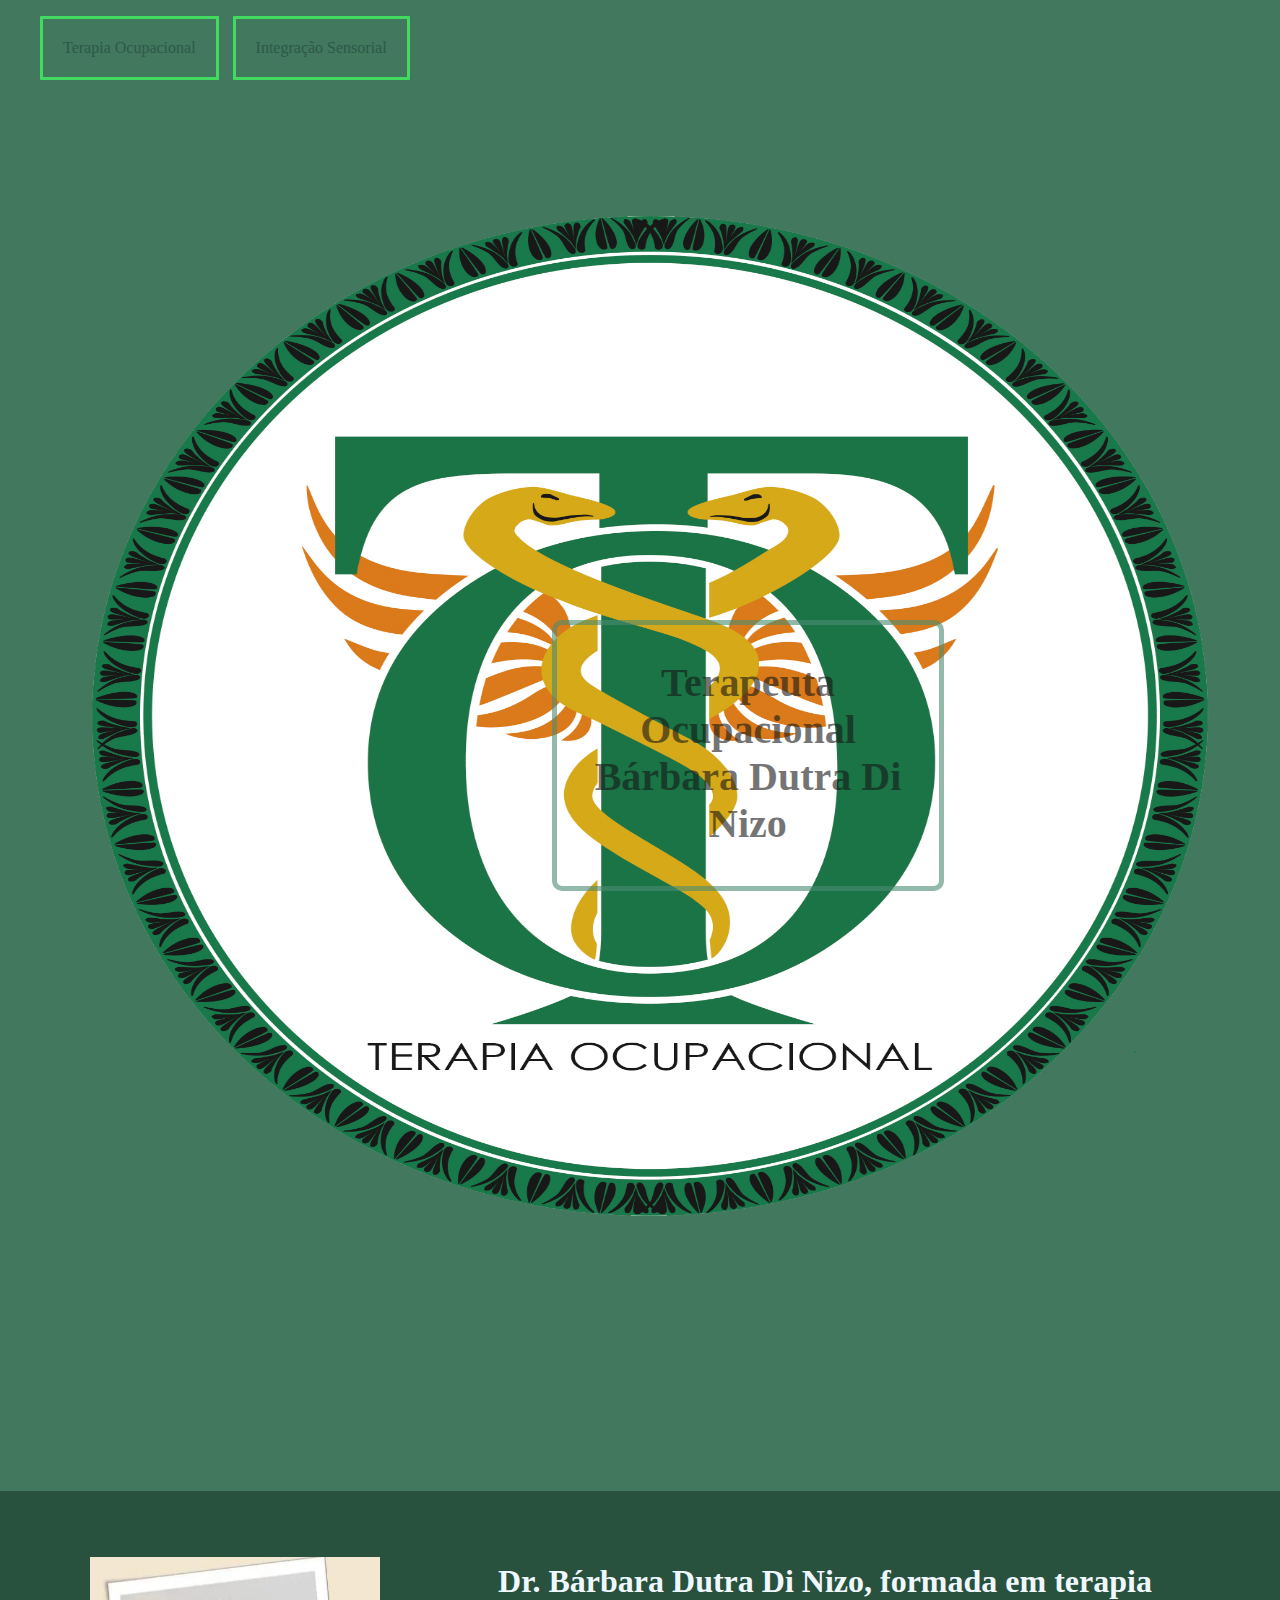
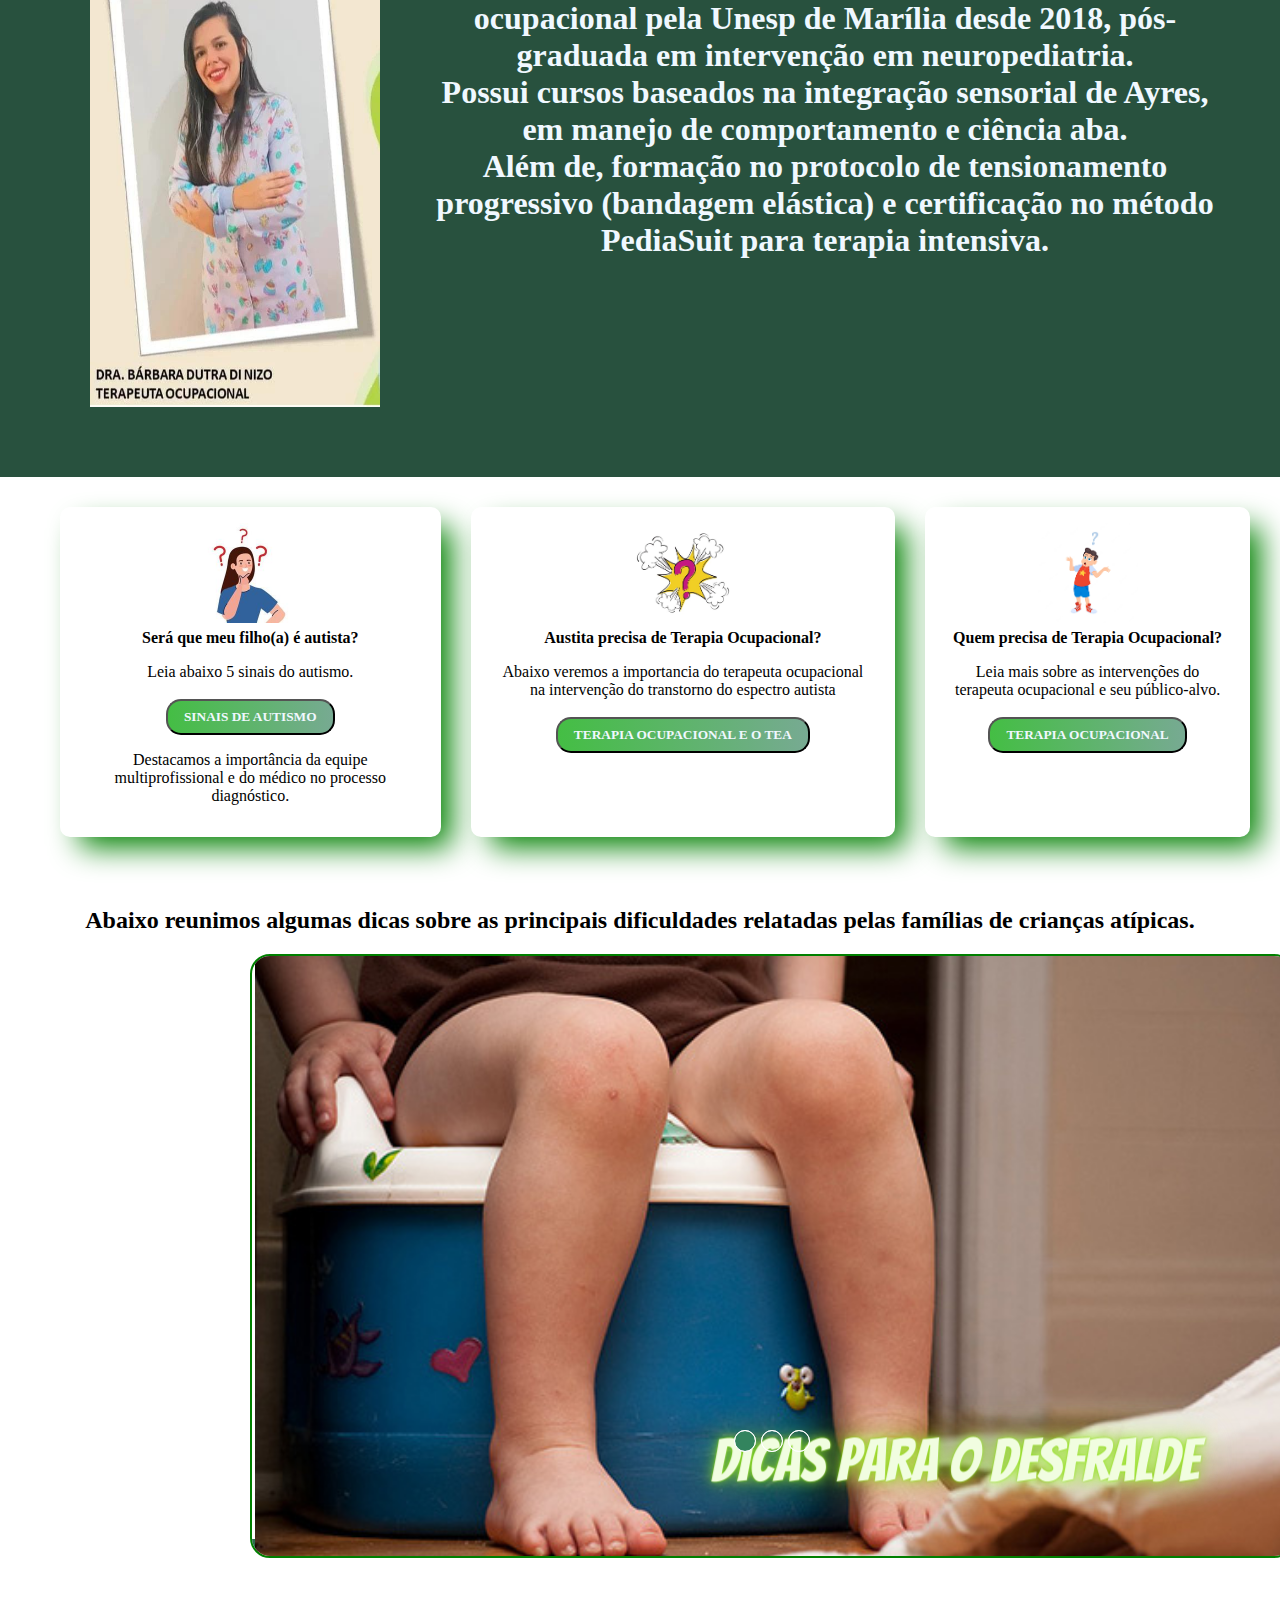
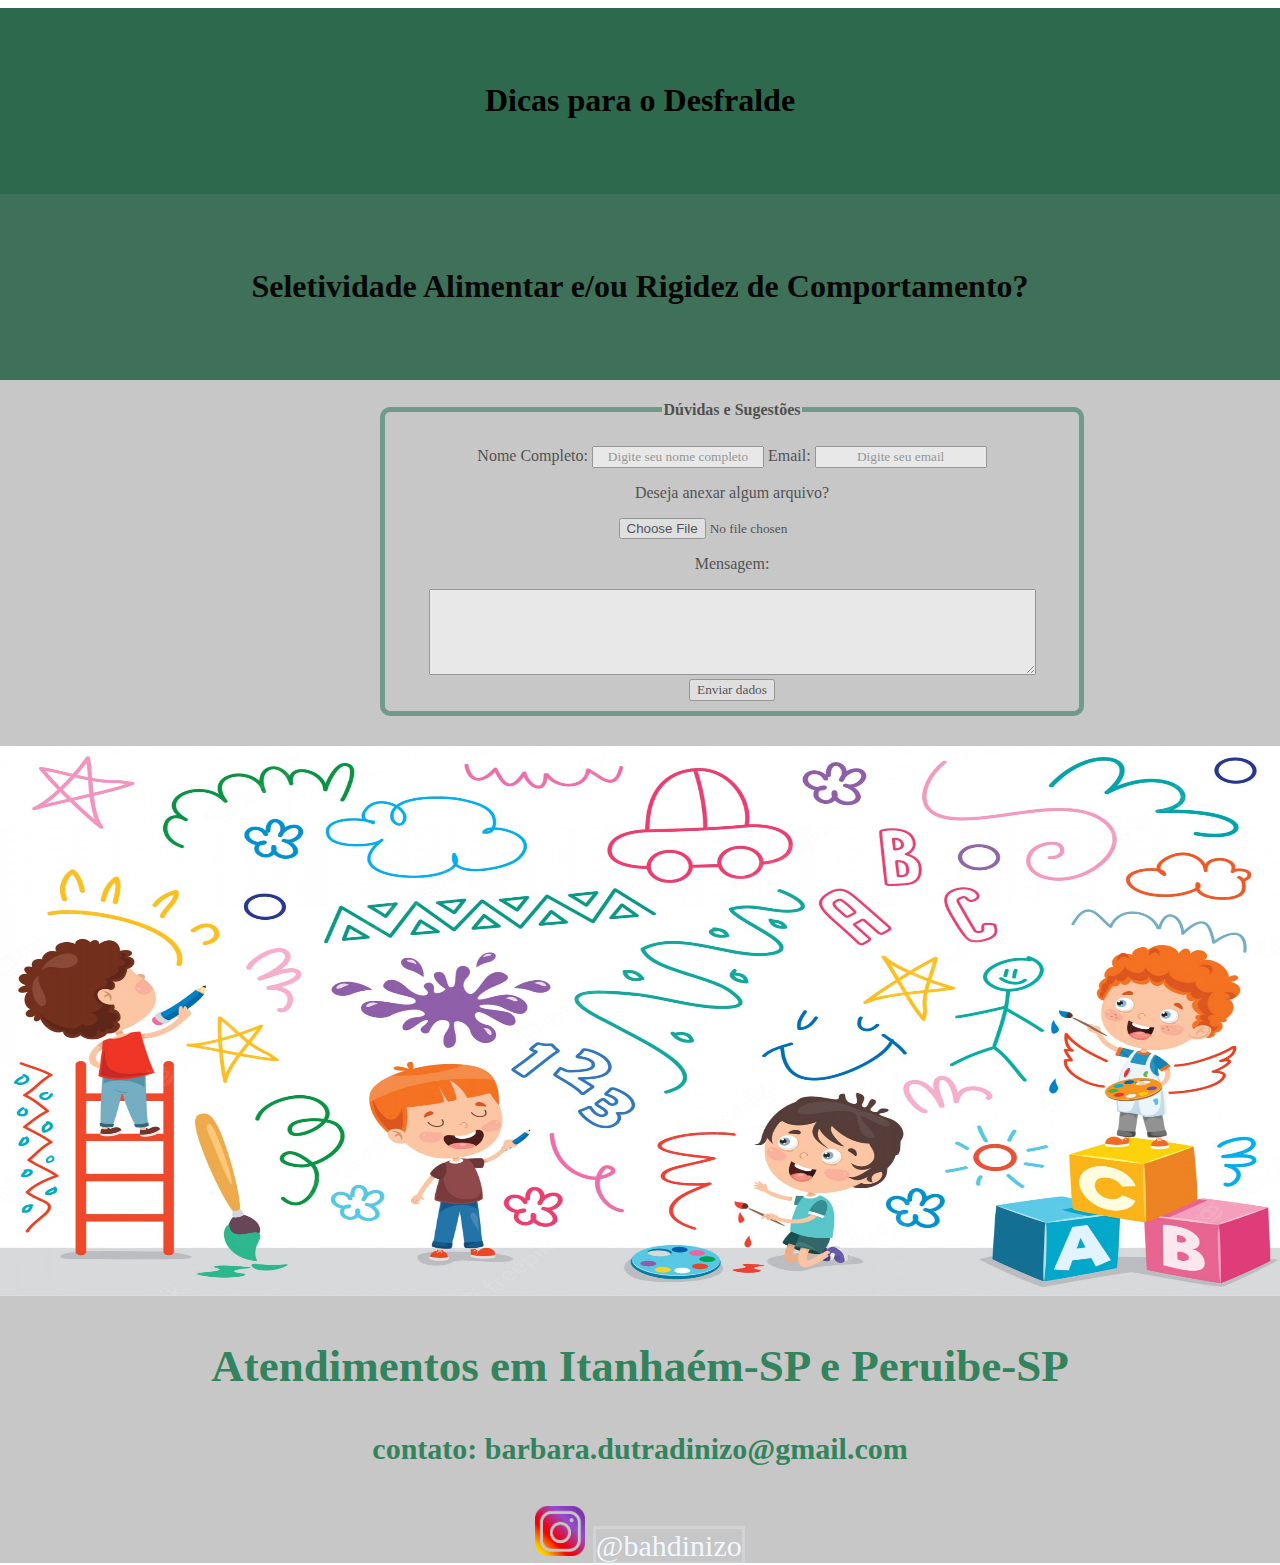
==== commit e5667af4: "adição de carrosel" ====
--- a/index.html
+++ b/index.html
@@ -10,27 +10,8 @@
     <link rel="stylesheet" href="index2.html">
     <link rel="stylesheet" href="style.css">
     <link rel="shortcut icon" href="icon.ico.png" type="image/x-icon">
-    
+    <script src="index.js" defer></script>
 
-    <style>
-        em{
-          color:rgb(15, 58, 36);
-        }  
-        fieldset{
-          border: 5px rgb(56, 127, 99) solid;
-          border-radius: 10px;
-          width:55%;
-          opacity: 0.6;
-        }
-        
-  
-    </style>
-    <script>
-        function funcao2()
-        {alert("Você será redirecionado para a página de integração sensorial");}
-        function funcao1()
-        {alert("Você será redirecionado para a página de início");}
-    </script>
 </head>
   
 <body>
@@ -62,10 +43,7 @@
         </h1>
     </div> </div>
 
-
-
-
-    
+   
     <main class="cards">
          <section class="card"> 
             <div class="icon">
@@ -95,14 +73,38 @@
         </section> 
     </main>
 
+    <div class="charme"></div><h2>Abaixo reunimos algumas dicas sobre as principais dificuldades relatadas pelas famílias de crianças atípicas. 
+    </h2> </div>   
+   
+    <!--- Carrosel html  -->
+    <section class="carrosel">
+        <div class="carrosel1">
+            <input type="radio" name="btn-radio" id="carrosel1">
+            <input type="radio" name="btn-radio" id="carrosel2">
+            <input type="radio" name="btn-radio" id="carrosel3"> 
+        <div class="container-carrosel primeiroc ">
+             <a class="desfra" href="dicasdesfralde.html"> <img src="dicasdesfral.png" alt="criança utilizando vazo sanitário, para indicar matéria sobre desfralde"></a>
+        </div>
+        <div class="container-carrosel segundo">
+            <a class="desfra" href="seletividade.html"> <img src="rigidezeseleti.png" alt="menina se alimentando com brócolis, indicando matéria sobre seletividade alimentar"></a>
+        </div>
+        <div class="container-carrosel terceiro">
+            <a class="desfra" href="index2.html"> <img src="Integração Sensorial!.png" alt="menina em equipamento suspenso, indicando matéria sobre integração sensorial"></a>
+        </div>
+          <div class="nav-auto">
+            <div class="auto1"> </div>
+            <div class="auto2"> </div>
+            <div class="auto3"> </div>
+          </div>
+          <div class="nav-manual">
+            <label for="carrosel1" class="manual"> </label>
+            <label for="carrosel2" class="manual"> </label>
+            <label for="carrosel3" class="manual"> </label>
+          </div>
+        </div>
+    </section>
 
 
-
-
-
-
-    <div class="charme"></div><h2>Abaixo reunimos algumas dicas sobre as principais dificuldades relatadas pelas famílias de crianças atípicas. 
-    </h2> </div>   
     <div class="desfralde">    
         <a class="desfra" href="dicasdesfralde.html"><h1>Dicas para o Desfralde</h1></a>
     </div>
--- a/style.css
+++ b/style.css
@@ -2,6 +2,12 @@
     margin: 0;
     padding: 0;
     box-sizing: border-box;
+}
+fieldset{
+    border: 5px rgb(56, 127, 99) solid;
+    border-radius: 10px;
+    width:55%;
+    opacity: 0.6;
 }
 * {
     font-family: Georgia, 'Times New Roman', Times, serif;
@@ -191,7 +197,7 @@
     text-decoration: none;
     border: solid rgba(239, 242, 245, 0.295);
 }
-
+/*cards*/
 
 main.cards{
     display: flex;
@@ -223,7 +229,7 @@
     border-color: aliceblue;
     max-height: 300px;
     max-width: 400px;
-    margin-left: 20px; 
+    margin-left: 30px; 
 }
 
 main.cards section.card button{
@@ -259,4 +265,74 @@
         margin-bottom: 30px;
     }
   
+}
+/* carrosel */
+
+section.carrosel{
+    margin-left: 0;
+    margin-right:0;
+    height: 600px;
+    width: 1040px;
+    overflow: hidden;
+    margin-bottom: 50px;
+    margin-left: 250px;
+    border: 2px solid green;
+    border-radius: 20px;
+    
+    
+}
+.carrosel1{
+    height: 600px;
+    width: 402%;
+    display: flex;   
+    margin: 0;
+      
+}
+
+.carrosel1 input{
+    display: none;
+}
+.container-carrosel{
+   position: relative;
+   text-align: center;
+   width: 25%;
+
+}
+
+.nav-manual, .nav-auto{
+    position: absolute;
+    margin-top: 37%;
+    width: 1040px;
+    display: flex;
+    justify-content: center;
+}
+
+.nav-manual .manual, .nav-auto div{
+    border: 1px solid rgb(255, 255, 255);
+    padding: 10px;
+    border-radius: 50%;
+    cursor: pointer;
+    transition: 0.5s;
+}
+
+.nav-manual .manual:not(:last-child), .nav-auto div:not(:last-child){
+    margin-right: 5px;
+}
+
+.nav-manual .manual:hover{
+    background-color: rgb(51, 132, 94);
+}
+#carrosel1:checked ~.nav-auto .auto1, #carrosel2:checked ~.nav-auto .auto2, #carrosel3:checked ~.nav-auto .auto3{
+    background-color: rgb(51, 132, 94);
+}
+
+#carrosel1:checked ~ .primeiroc{
+    margin-left: 0%;
+}
+#carrosel2:checked ~ .primeiroc{
+    margin-left: -25%;
+}
+
+#carrosel3:checked ~ .primeiroc{
+    margin-left: -50%;
 }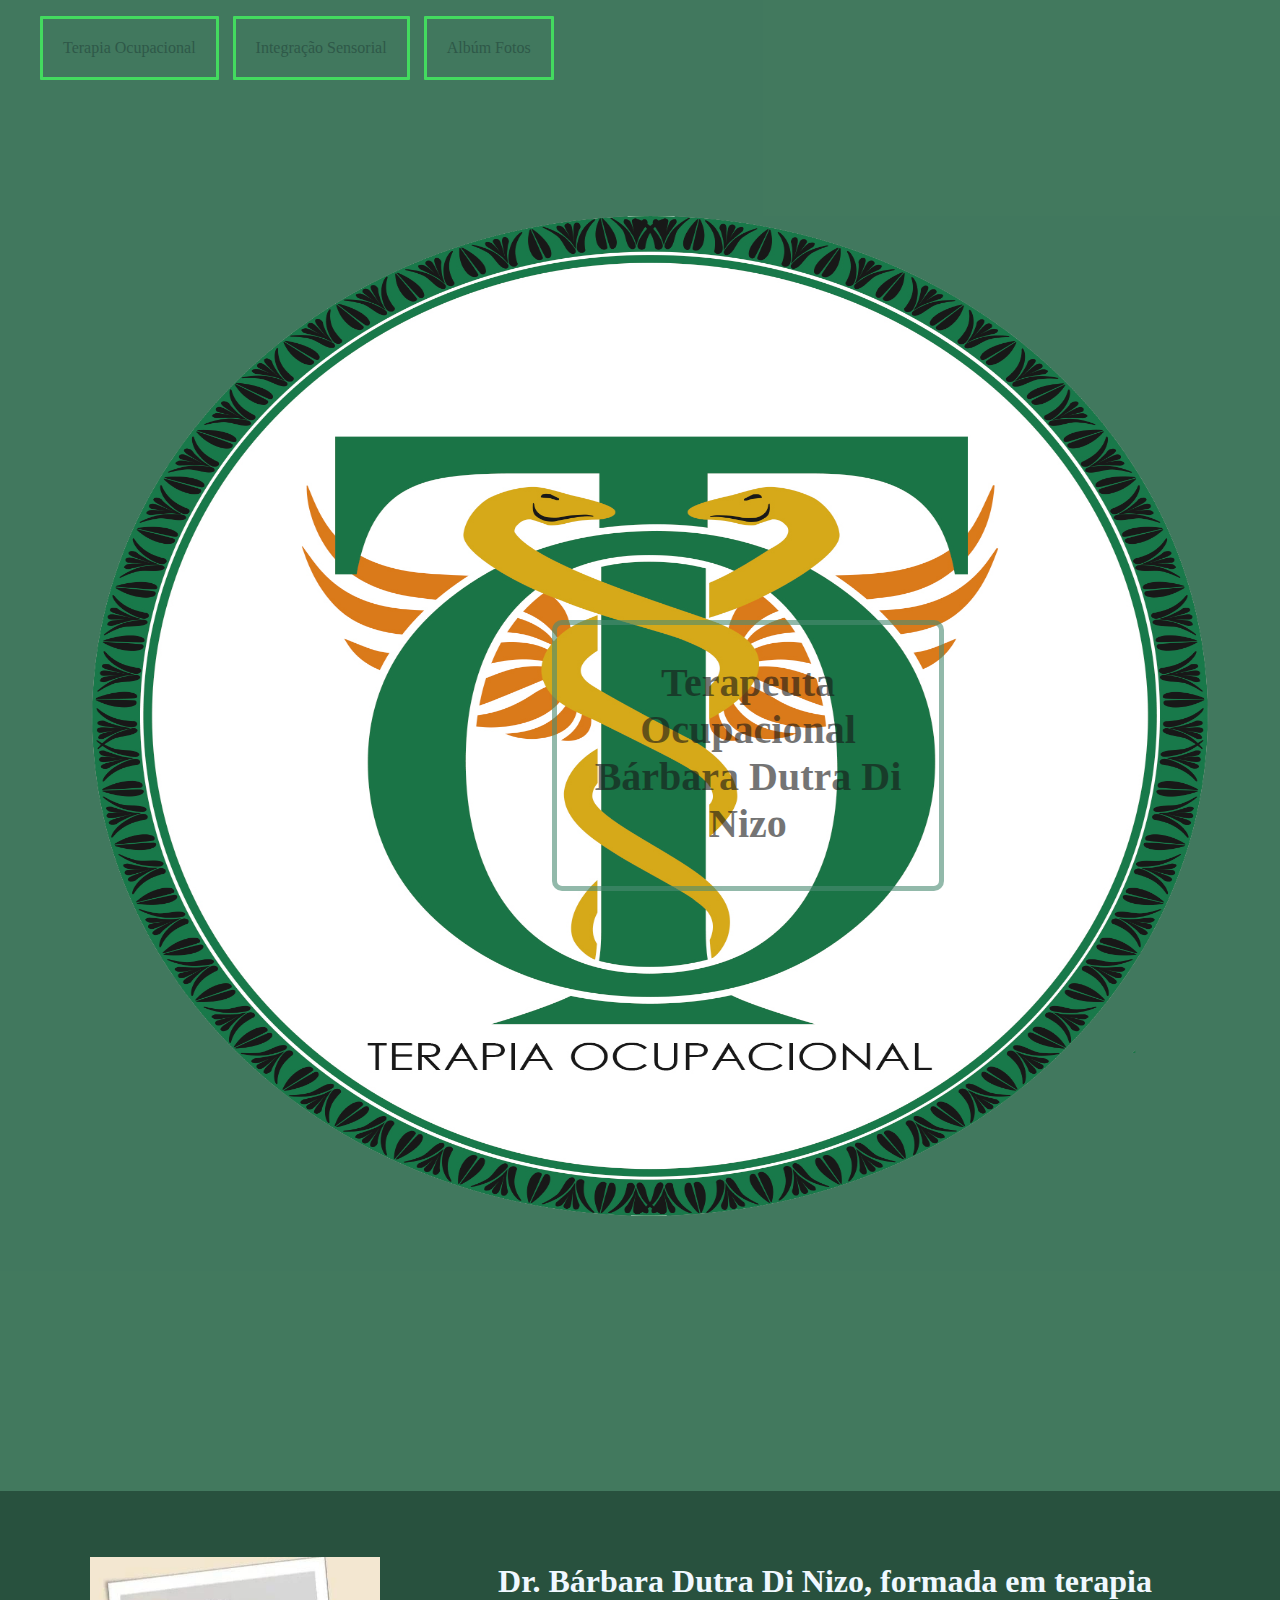
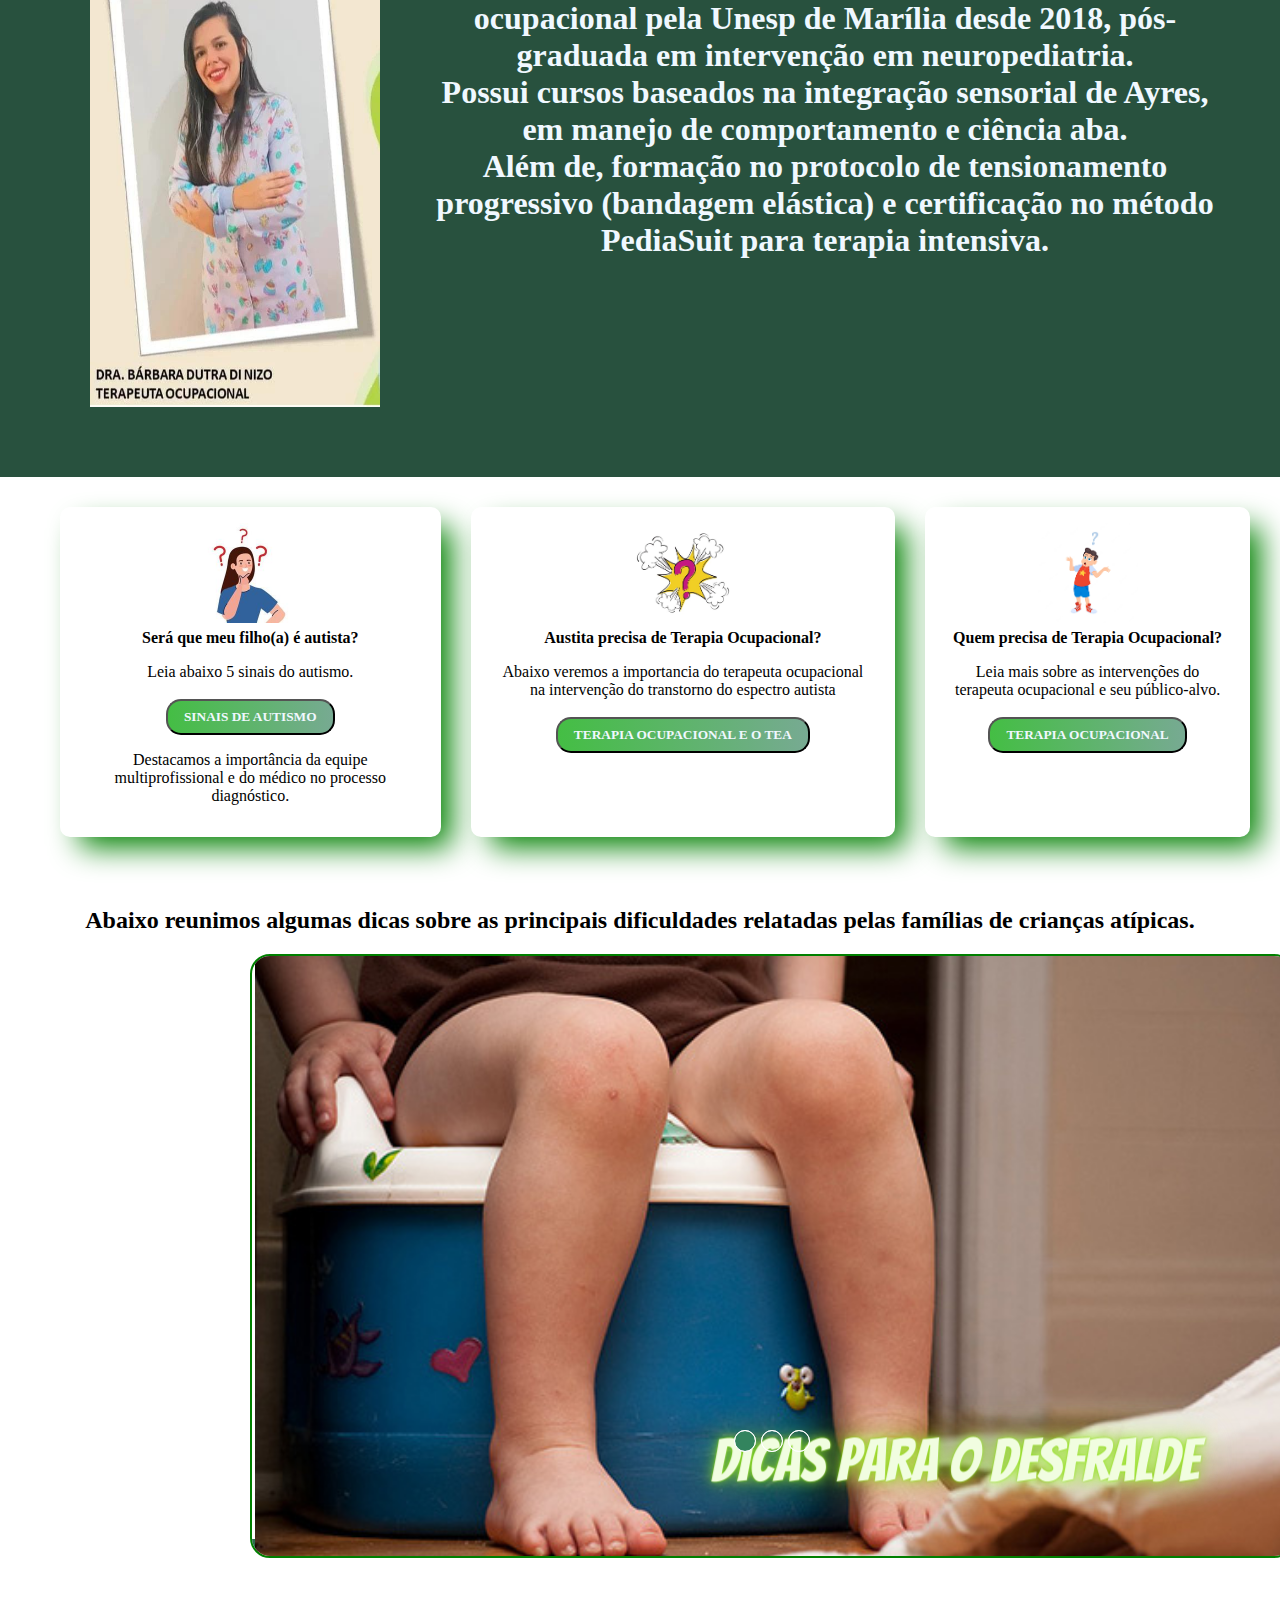
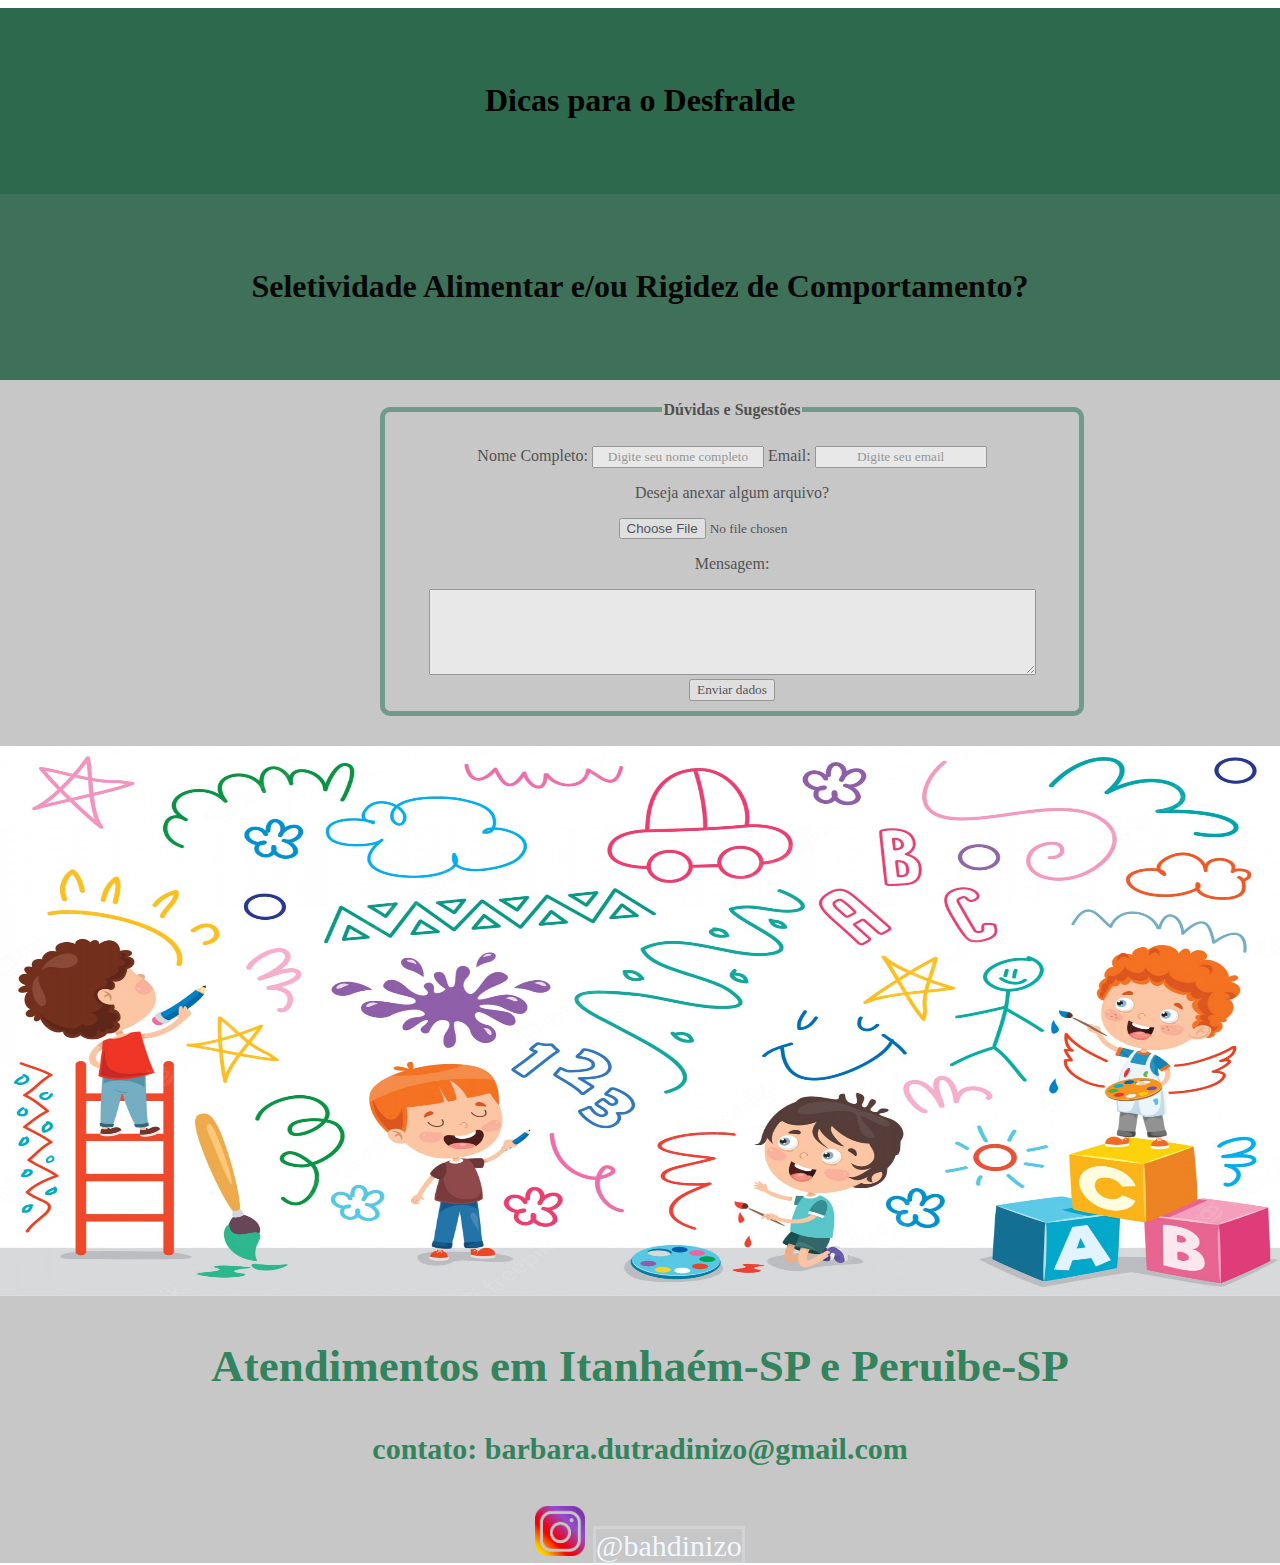
==== commit 0fe60b11: "Adição de album de fotos ao site" ====
--- a/index.html
+++ b/index.html
@@ -7,6 +7,7 @@
     <meta name="descrição" content="Site sobre terapia ocupacional e intervenção no autismo">
     <meta name="Keywords" content="terapia ocupacional, integração sensorial, autismo, terapia ocupacional infantil, desfralde">
     <meta name="robots" content="index, follow">
+    <title> Terapia Ocupacional </title>
     <link rel="stylesheet" href="index2.html">
     <link rel="stylesheet" href="style.css">
     <link rel="shortcut icon" href="icon.ico.png" type="image/x-icon">
@@ -23,8 +24,12 @@
                     <a href="seletividade.html"> Seletividade </a>
                 </div>
              </li>
-                    
-                <li class="is"> <a href="index2.html"onclick="funcao2()" accesskey="i"> Integração Sensorial </a> </li>
+                                   
+             <li class="dropdown"> <a href="index2.html"onclick="funcao2()" accesskey="i"> Integração Sensorial </a> </li>
+                
+             </li>
+             <li class="dropdown"> <a href="fotos.html" accesskey="f"> Albúm Fotos </a> </li>
+             </li>
         </ul>
     
     </nav>        
--- a/style.css
+++ b/style.css
@@ -23,6 +23,7 @@
 .desfra {
     border: solid var(--corFundo)
 }
+/* Botões */
 nav{
     background-color:var(--corFundo);
     opacity: 0.9;
@@ -54,11 +55,6 @@
     padding-right: 10px;
 }
 .dropdown a{
-    border: solid rgb(47, 216, 78);
-    border-radius: 1px;
-}
-
-.is a{
     border: solid rgb(47, 216, 78);
     border-radius: 1px;
 }
@@ -73,6 +69,8 @@
     display: block;
      
 }
+
+/* logo tipo*/
 
 .logo {
     background-color: var(--corFundo);
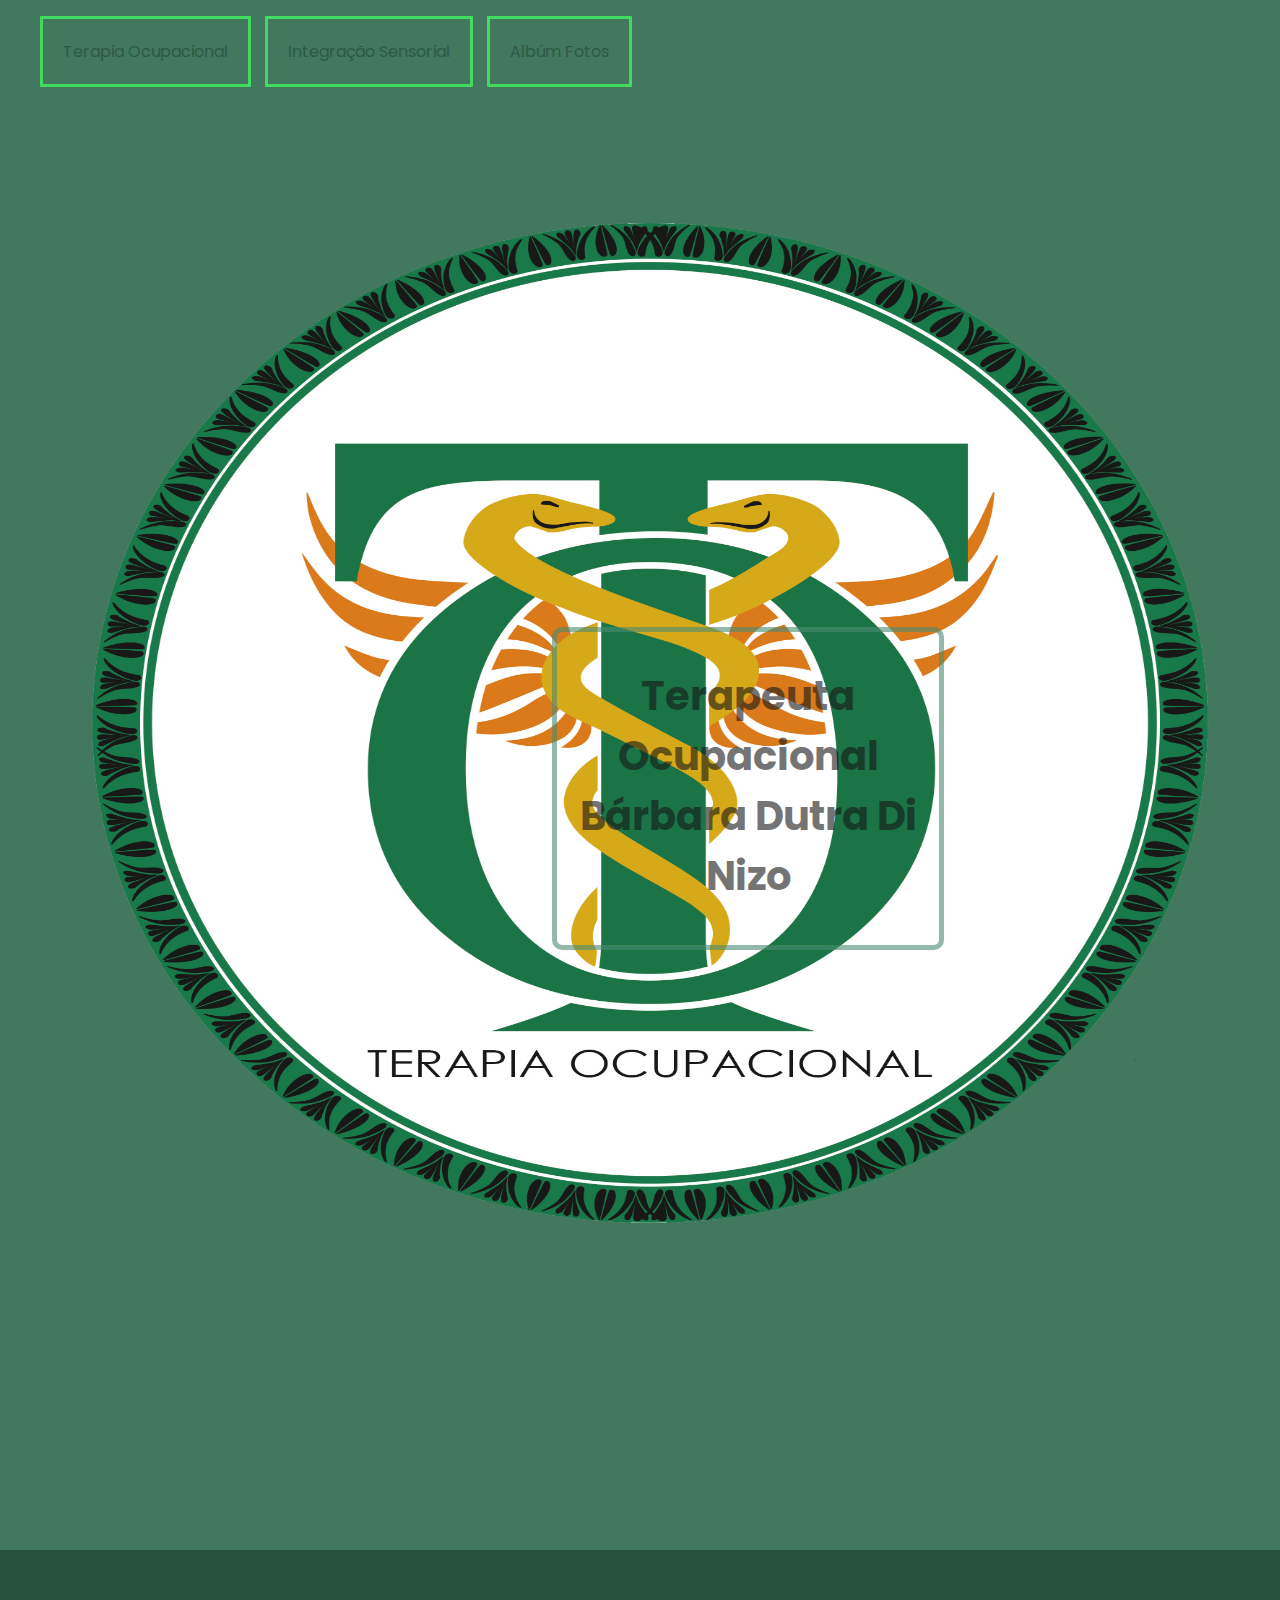
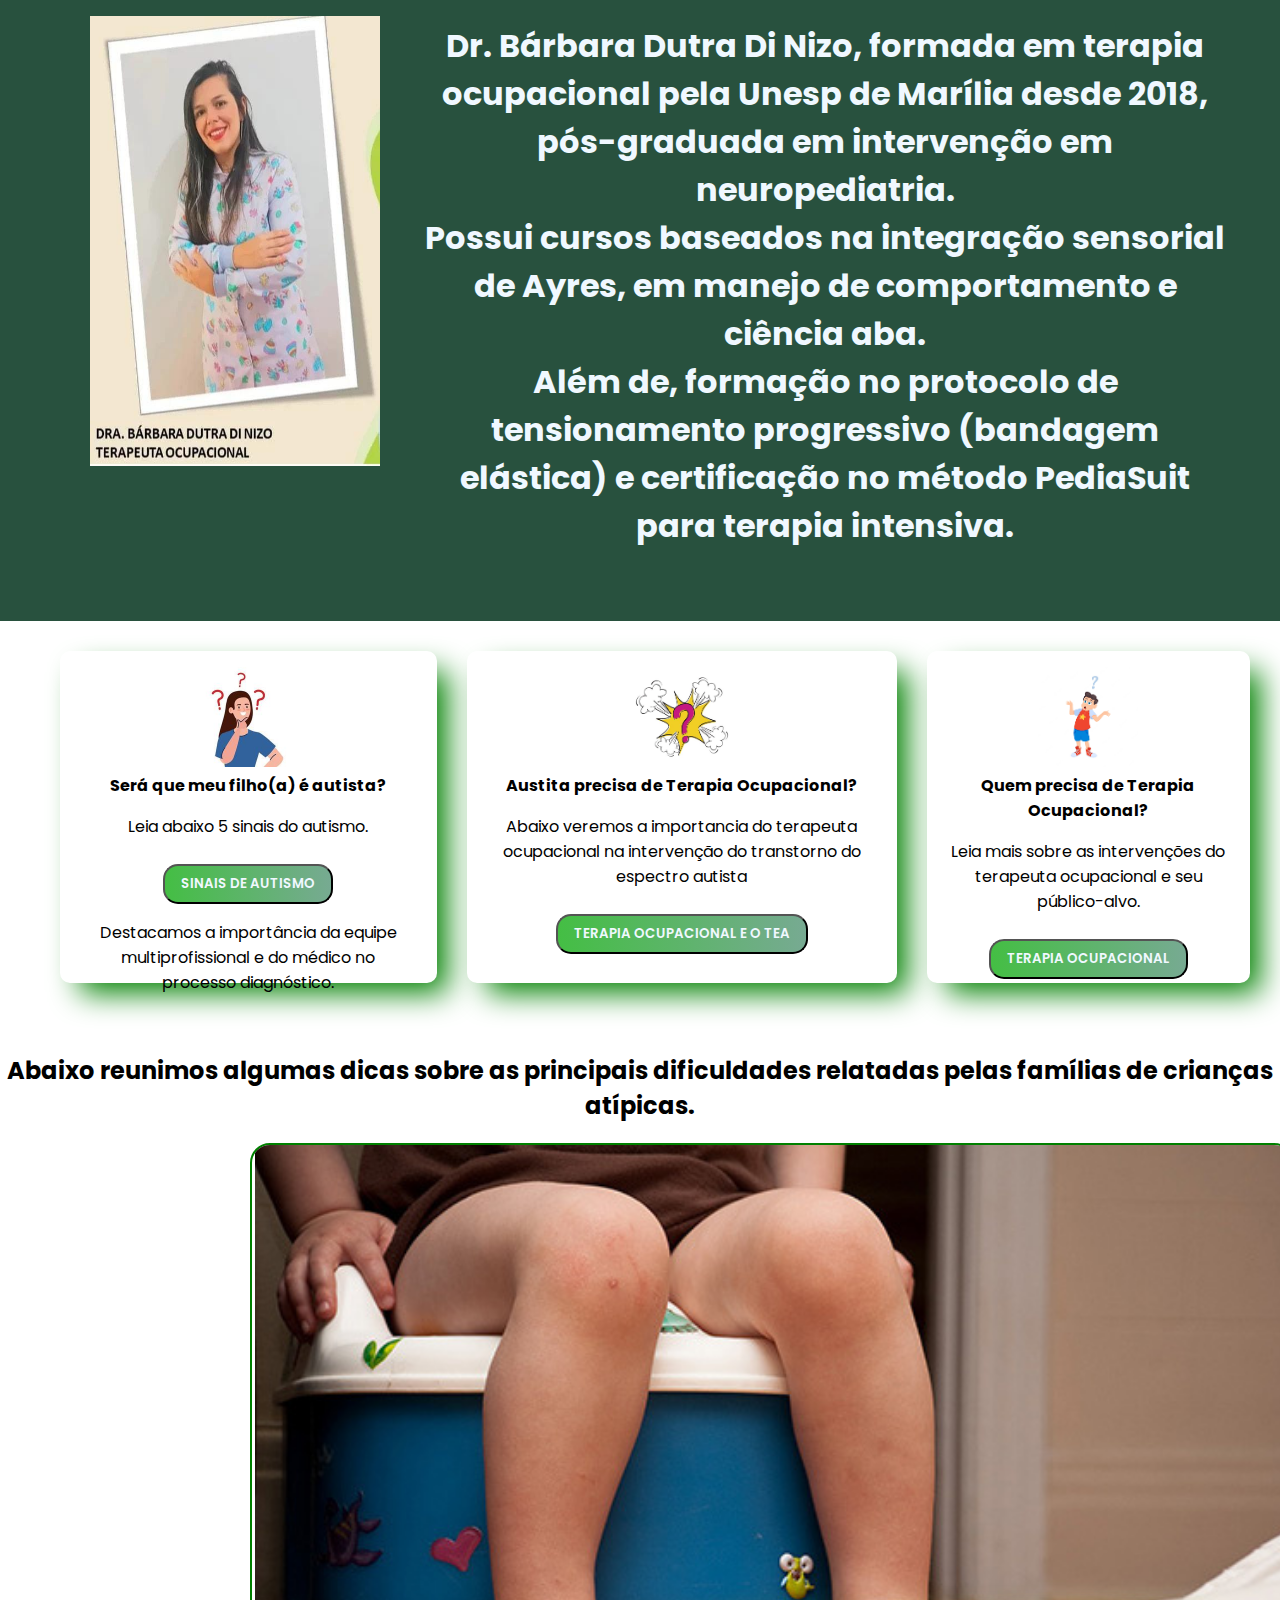
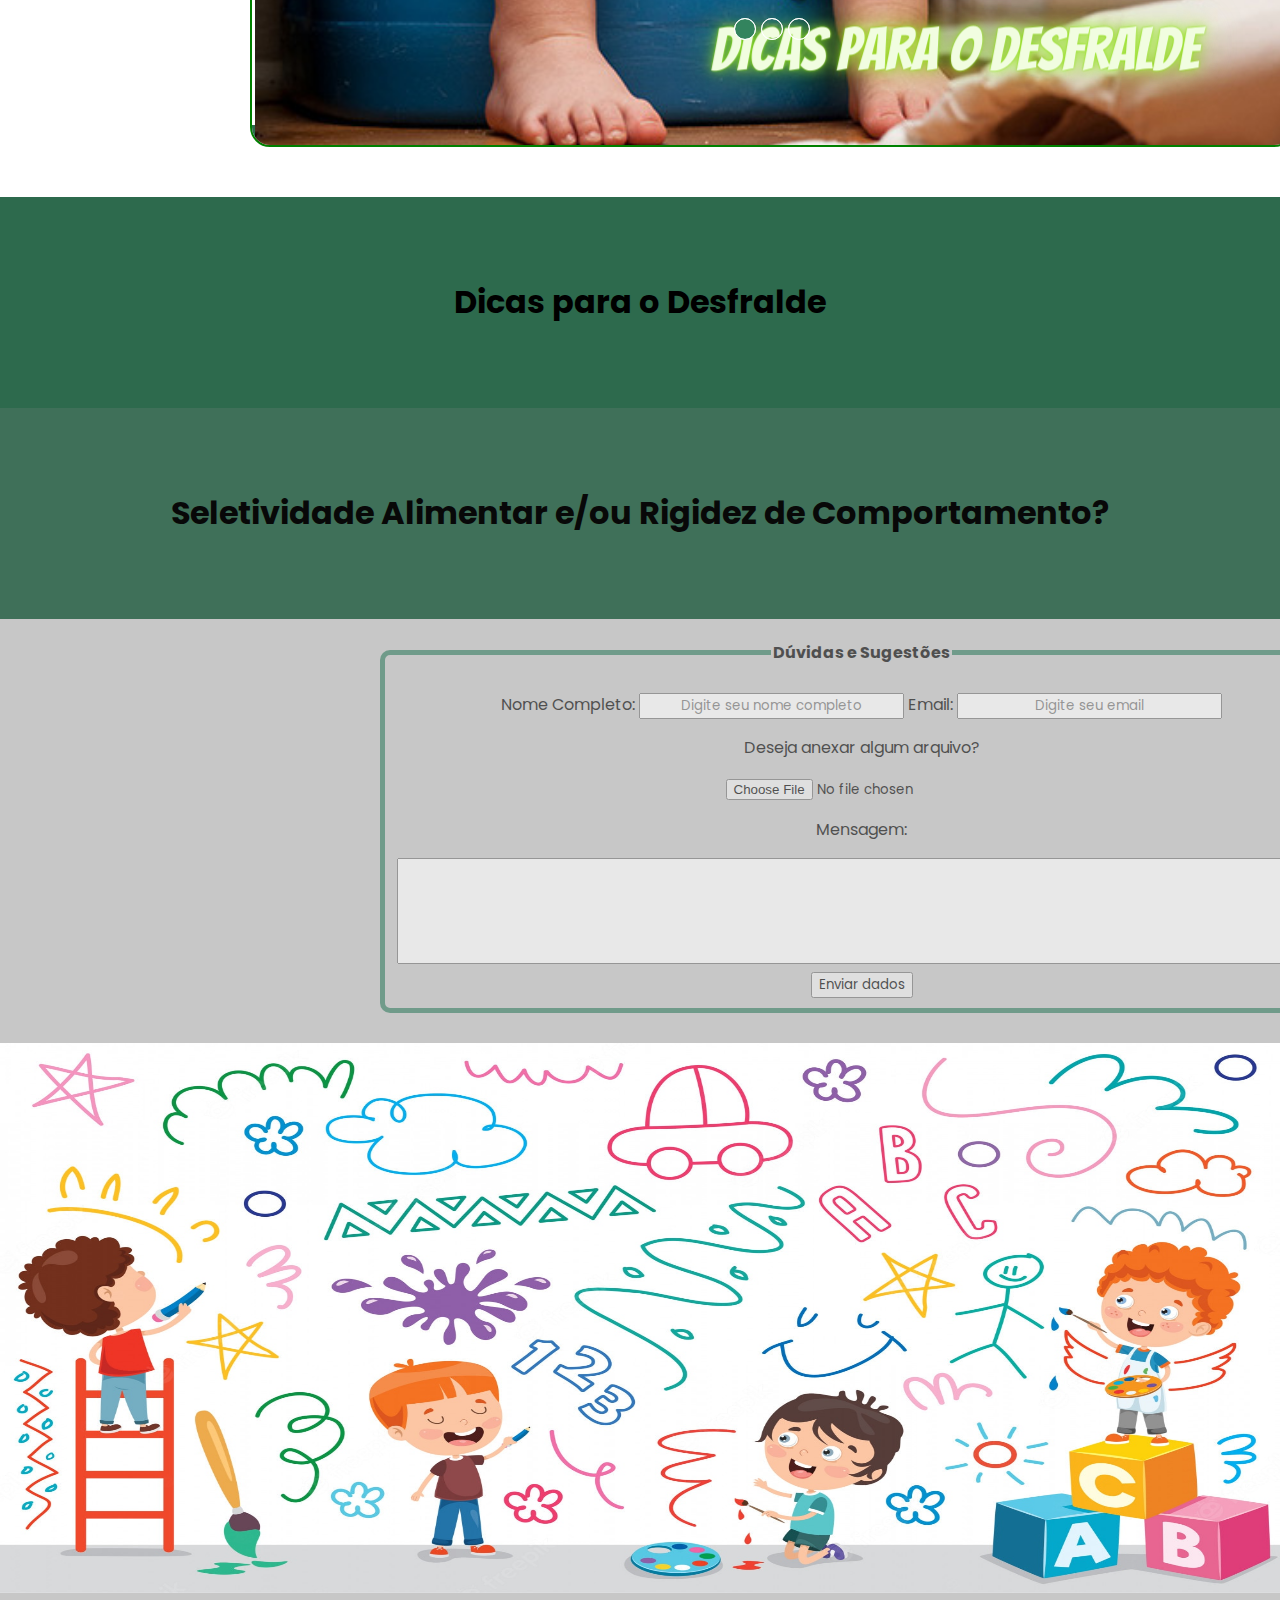
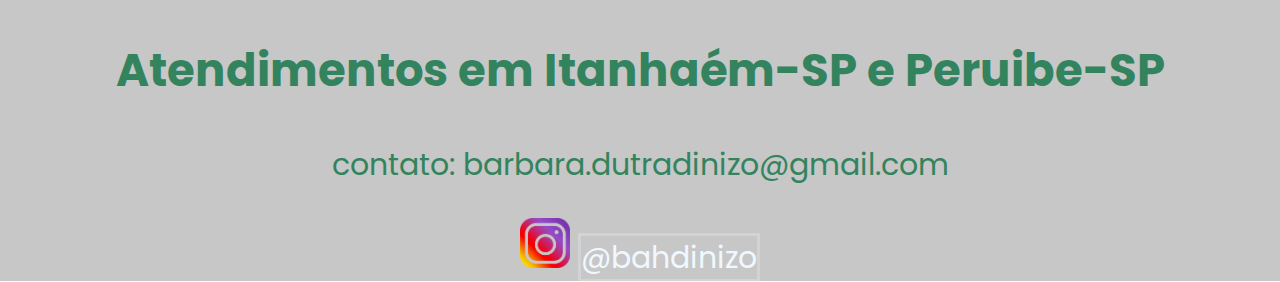
==== commit 2b7be6c8: "responsividade" ====
--- a/index.html
+++ b/index.html
@@ -11,10 +11,9 @@
     <link rel="stylesheet" href="index2.html">
     <link rel="stylesheet" href="style.css">
     <link rel="shortcut icon" href="icon.ico.png" type="image/x-icon">
-    <script src="index.js" defer></script>
 
 </head>
-  
+  <!--MENU-->
 <body>
     <nav>
         <ul>
@@ -31,10 +30,12 @@
              <li class="dropdown"> <a href="fotos.html" accesskey="f"> Albúm Fotos </a> </li>
              </li>
         </ul>
-    
+                
+            </aside>
     </nav>        
-      
-    
+
+    <!--Conteúdo site-->
+<section id="principal">
      <div class="logo">
         <img src="logoto.png" alt="símbolo da profissão: terapeuta ocupacional, representado, através das, letra T e O envoltas por asas e entrelaçadas por duas cobras, na cores verde, dourado e branco." width="1300" height="1000">
         <div class="caixatexto"> <fieldset><h1> Terapeuta Ocupacional <br> Bárbara Dutra Di Nizo</h1></fieldset></div> </div>
@@ -139,14 +140,15 @@
     </div>
     <div class="final">
 
-<img src="pintura.jpg" alt=" Ilustração de 4 crianças pintando o muro de uma parede, de números e desenhos coloridos" width="100%" height="550px">
+<img class="pintura" src="pintura.jpg" alt=" Ilustração de 4 crianças pintando o muro de uma parede, de números e desenhos coloridos" width="100%" height="550px">
     <footer>
         <h2>Atendimentos em Itanhaém-SP e Peruibe-SP</h2>
-        <h4>contato: barbara.dutradinizo@gmail.com</h4> 
+        <p>contato: barbara.dutradinizo@gmail.com</p> 
         <img src="Instagram-Icon.png" alt="Foto do logo do instagram, para dar acesso ao instagram" height="50" width="50"> <a class="insta" href="https://www.google.com/">@bahdinizo</a>
     </footer>
     </div>
-       
+ <script src="index.js"></script>     
+</section> 
        
 </body>
 </html>--- a/style.css
+++ b/style.css
@@ -1,336 +1,419 @@
-body{
-    margin: 0;
-    padding: 0;
-    box-sizing: border-box;
-}
-fieldset{
-    border: 5px rgb(56, 127, 99) solid;
-    border-radius: 10px;
-    width:55%;
-    opacity: 0.6;
+@import url("https://fonts.googleapis.com/css2?family=Poppins:wght@200&display=swap");
+body {
+  margin: 0;
+  padding: 0;
+  box-sizing: border-box;
+}
+fieldset {
+  border: 5px rgb(56, 127, 99) solid;
+  border-radius: 10px;
+  width: 55%;
+  opacity: 0.6;
 }
 * {
-    font-family: Georgia, 'Times New Roman', Times, serif;
-    text-align: center;
-}
-
-:root{
-    --corFundo: rgb(45, 106, 77);
-    --corHover: rgb(25, 224, 68);
-   
+  font-family: "Poppins", sans-serif, "Times New Roman";
+  text-align: center;
+}
+
+:root {
+  --corFundo: rgb(45, 106, 77);
+  --corHover: rgb(25, 224, 68);
 }
 
 .desfra {
-    border: solid var(--corFundo)
-}
-/* Botões */
-nav{
-    background-color:var(--corFundo);
-    opacity: 0.9;
-    display: flex;
-}
-
-nav li{
-    display: inline-block;
-}
-
-nav li a{
-    color: rgb(24, 71, 53);
-    text-decoration: none;
-    padding: 20px;
-    display: inline-block;
-
-}
-nav li a:hover{
-   color: var(--corHover);
-}
-
-.menudrop a{
-    display: block;
-    border: solid rgb(47, 216, 78);
-    border-radius: 1px;
-}
-.dropdown{
-    padding-bottom: 120px;
-    padding-right: 10px;
-}
-.dropdown a{
-    border: solid rgb(47, 216, 78);
-    border-radius: 1px;
-}
-
-.menudrop{
-    position: absolute;
-    display: none;
-    text-shadow: black, 2px;
-    opacity: 1.0;
+  border: solid var(--corFundo);
+}
+/* MENU */
+nav {
+  background-color: var(--corFundo);
+  opacity: 0.9;
+  display: flex;
+}
+
+nav li {
+  display: inline-block;
+}
+
+nav li a {
+  color: rgb(24, 71, 53);
+  text-decoration: none;
+  padding: 20px;
+  display: inline-block;
+}
+nav li a:hover {
+  color: var(--corHover);
+}
+
+.menudrop a {
+  display: block;
+  border: solid rgb(47, 216, 78);
+  border-radius: 1px;
+}
+.dropdown {
+  padding-bottom: 120px;
+  padding-right: 10px;
+}
+.dropdown a {
+  border: solid rgb(47, 216, 78);
+  border-radius: 1px;
+}
+
+.menudrop {
+  position: absolute;
+  display: none;
+  text-shadow: black, 2px;
+  opacity: 1;
 }
 .dropdown:hover .menudrop {
-    display: block;
-     
+  display: block;
 }
 
 /* logo tipo*/
 
 .logo {
-    background-color: var(--corFundo);
-    background-attachment:scroll;
-    opacity: 0.9;
-    font-family: Georgia, 'Times New Roman', Times, serif;
-
-    
+  background-color: var(--corFundo);
+  background-attachment: scroll;
+  opacity: 0.9;
+  font-family: Georgia, "Times New Roman", Times, serif;
 }
 header {
-    display: flex;
-    justify-content: space-between;
-    padding: 20px;
-    
-
+  display: flex;
+  justify-content: space-between;
+  padding: 20px;
 }
 
 .tabela {
-
-    display: table;
-    float: left;
-    box-sizing: border-box;
-    margin-left: 380px;
-    margin-bottom: 30px;
-
+  display: table;
+  float: left;
+  box-sizing: border-box;
+  margin-left: 380px;
+  margin-bottom: 30px;
 }
 
 .superiorBaixo {
-    background-color: rgb(40, 81, 62);
-    padding: 50px;
-    display: flex;
-    
-}
-.sele{
-    border: solid rgb(63, 112, 89);
-}
-
-
-.desfralde{
-   background-color: var(--corFundo);
-   padding-top: 35px;
-   padding-bottom: 35px;
-}  
-
-.desfralde a{
-    text-decoration: none;
-    color: black;
+  background-color: rgb(40, 81, 62);
+  padding: 50px;
+  display: flex;
+}
+.sele {
+  border: solid rgb(63, 112, 89);
+}
+
+.desfralde {
+  background-color: var(--corFundo);
+  padding-top: 35px;
+  padding-bottom: 35px;
+}
+
+.desfralde a {
+  text-decoration: none;
+  color: black;
 }
 .desfralde a :hover {
-    color: var(--corHover);
+  color: var(--corHover);
 }
 .caixatexto {
-    position: relative;
-    bottom: 600px;
-    left: 550px;
-    border-radius: 10px;
-    display: flex;
-    flex: 0;
-    box-sizing: border-box;
-    width:50%;
-    font-size: 20px;  
-}
-
+  position: relative;
+  bottom: 600px;
+  left: 550px;
+  border-radius: 10px;
+  display: flex;
+  flex: 0;
+  box-sizing: border-box;
+  width: 50%;
+  font-size: 20px;
+}
 
 .foto {
   flex: 1;
-   
 }
 .descricao {
-    font-family: Georgia, 'Times New Roman', Times, serif;
-    color: aliceblue;
-    text-align: justify;
-    text-size-adjust: unset;
-    display: flex;
-    flex: 3;    
-}
-
-.charme, .charme2{
-    background-color: white;
+  font-family: Georgia, "Times New Roman", Times, serif;
+  color: aliceblue;
+  text-align: justify;
+  text-size-adjust: unset;
+  display: flex;
+  flex: 3;
+}
+
+.charme,
+.charme2 {
+  background-color: white;
+  text-align: center;
+  font-family: Georgia, "Times New Roman", Times, serif;
+  padding: 10px;
+}
+
+.marca {
+  color: rgb(6, 5, 5);
+  margin: 0;
+}
+
+.seletividade {
+  background-color: rgb(63, 112, 89);
+  padding-top: 35px;
+  padding-bottom: 35px;
+  text-decoration: none;
+  color: antiquewhite;
+}
+
+.seletividade a :hover {
+  color: var(--corHover);
+}
+.seletividade a {
+  text-decoration: none;
+  color: rgb(8, 8, 8);
+}
+
+.titulo {
+  color: aliceblue;
+}
+.sintomas {
+  background-color: aliceblue;
+}
+
+.final {
+  display: block;
+  background-color: rgba(9, 8, 8, 0.228);
+  text-align: center;
+  color: rgb(51, 132, 94);
+  font-size: 30px;
+  font-family: "Trebuchet MS", "Lucida Sans Unicode", "Lucida Grande",
+    "Lucida Sans", Arial, sans-serif;
+}
+.insta {
+  text-decoration: none;
+  border: solid rgba(239, 242, 245, 0.295);
+}
+/*cards*/
+
+main.cards {
+  display: flex;
+  padding: 30px;
+}
+
+main.cards section.card:hover {
+  transform: rotateZ(15deg);
+}
+
+main.cards section.card .icon {
+  width: 100px;
+  height: 90px;
+}
+main.cards section.card img {
+  width: 100%;
+}
+
+main.cards section.card {
+  display: flex;
+  align-items: center;
+  flex-direction: column;
+  text-align: center;
+  background-color: rgb(255, 255, 255);
+  padding: 1rem 1.5rem;
+  border-radius: 10px;
+  border-color: aliceblue;
+  max-height: 300px;
+  max-width: 400px;
+  margin-left: 30px;
+}
+
+main.cards section.card button {
+  text-decoration: none;
+  padding: 0.5rem 1rem;
+  text-transform: uppercase;
+  border-radius: 15px;
+  cursor: pointer;
+  font-weight: 600;
+  background: linear-gradient(to right, rgb(68, 190, 68), rgb(119, 170, 146));
+}
+
+main.cards section.card button,
+a {
+  text-decoration: none;
+  color: aliceblue;
+}
+
+main.cards section.card {
+  box-shadow: 15px 15px 30px -5px green;
+  display: flex;
+}
+
+main.cards section.card h3,
+span,
+p {
+  font-size: 100%;
+}
+
+@media screen and (max-width: 700px) {
+  main.cards {
+    flex-direction: column;
+  }
+  main.cards section.card {
+    margin-left: 0;
+    margin-bottom: 30px;
+  }
+}
+/* carrosel */
+
+section.carrosel {
+  margin-left: 0;
+  margin-right: 0;
+  height: 600px;
+  width: 1040px;
+  overflow: hidden;
+  margin-bottom: 50px;
+  margin-left: 250px;
+  border: 2px solid green;
+  border-radius: 20px;
+}
+.carrosel1 {
+  height: 600px;
+  width: 402%;
+  display: flex;
+  margin: 0;
+}
+
+.carrosel1 input {
+  display: none;
+}
+.container-carrosel {
+  position: relative;
+  text-align: center;
+  width: 25%;
+}
+
+.nav-manual,
+.nav-auto {
+  position: absolute;
+  margin-top: 37%;
+  width: 1040px;
+  display: flex;
+  justify-content: center;
+}
+
+.nav-manual .manual,
+.nav-auto div {
+  border: 1px solid rgb(255, 255, 255);
+  padding: 10px;
+  border-radius: 50%;
+  cursor: pointer;
+  transition: 0.5s;
+}
+
+.nav-manual .manual:not(:last-child),
+.nav-auto div:not(:last-child) {
+  margin-right: 5px;
+}
+
+.nav-manual .manual:hover {
+  background-color: rgb(51, 132, 94);
+}
+#carrosel1:checked ~ .nav-auto .auto1,
+#carrosel2:checked ~ .nav-auto .auto2,
+#carrosel3:checked ~ .nav-auto .auto3 {
+  background-color: rgb(51, 132, 94);
+}
+
+#carrosel1:checked ~ .primeiroc {
+  margin-left: 0%;
+}
+#carrosel2:checked ~ .primeiroc {
+  margin-left: -25%;
+}
+
+#carrosel3:checked ~ .primeiroc {
+  margin-left: -50%;
+}
+/* Responsividade */
+@media screen and (max-width: 600px) {
+  .logo img {
+    width: 350px;
+    height: 250px;
+    margin-bottom: 100px;
     text-align: center;
-    font-family: Georgia, 'Times New Roman', Times, serif;
-    padding: 10px;
-}
-
-.marca {
-    color: rgb(6, 5, 5);
-    margin: 0;
-}
-
-.seletividade {
-    background-color: rgb(63, 112, 89);
-    padding-top: 35px;
-    padding-bottom: 35px;
-    text-decoration: none;
-    color: antiquewhite;
-}
-
-.seletividade a :hover {
-    color: var(--corHover);
-}
-.seletividade a {
-    text-decoration: none;
-    color: rgb(8, 8, 8);
-}
-
-.titulo {
-    color: aliceblue;
-}
-.sintomas{
-    background-color: aliceblue;
-}
-
-.final {
-    display: block;
-    background-color: rgba(9, 8, 8, 0.228);
-    text-align: center;
-    color:rgb(51, 132, 94);
-    font-size: 30px;
-    font-family: 'Trebuchet MS', 'Lucida Sans Unicode', 'Lucida Grande', 'Lucida Sans', Arial, sans-serif;
-}
-.insta{
-    text-decoration: none;
-    border: solid rgba(239, 242, 245, 0.295);
-}
-/*cards*/
-
-main.cards{
-    display: flex;
-    padding: 30px;
-}
-
-main.cards section.card:hover{
-    transform: rotateZ(15deg);
-}
-
-main.cards section.card .icon{
-    width: 100px;
-    height: 90px;
-
-}
-main.cards section.card img{
-    width: 100%;
-    
-}
-
-main.cards section.card{
+  }
+  .logo .caixatexto {
+    display: none;
+  }
+  .superiorBaixo {
     display: flex;
     align-items: center;
     flex-direction: column;
+  }
+  .carrosel {
+    display: none;
+  }
+  .tabela {
+    display: none;
+  }
+  footer p {
+    font-size: 20px;
+  }
+  nav a {
+    display: flex;
+    flex-direction: column;
+    justify-content: space-around;
+  }
+  nav .dropdown {
+    padding-bottom: 130px;
+  }
+  .pintura {
+    height: 300px;
+  }
+}
+
+@media screen and (min-width: 600px) and (max-width: 1100px) {
+  .logo img {
+    width: 550px;
+    height: 450px;
+    margin-bottom: 100px;
     text-align: center;
-    background-color: rgb(255, 255, 255);
-    padding: 1rem 1.5rem;
-    border-radius: 10px;
-    border-color: aliceblue;
-    max-height: 300px;
-    max-width: 400px;
-    margin-left: 30px; 
-}
-
-main.cards section.card button{
-    text-decoration: none;
-    padding: 0.5rem 1rem;
-    text-transform: uppercase;
-    border-radius: 15px;
-    cursor: pointer;
-    font-weight: 600;
-    background: linear-gradient(to right, rgb(68, 190, 68), rgb(119, 170, 146));
-}
-
-main.cards section.card button, a{
-    text-decoration: none;
-    color: aliceblue;
-}
-
-main.cards section.card{
-    box-shadow: 15px 15px 30px -5px green;
+  }
+  .logo .caixatexto {
+    display: none;
+  }
+  .superiorBaixo {
     display: flex;
-}
-
-main.cards section.card h3, span, p{
-    font-size: 100%;
-}
-
-@media screen and (max-width: 700px){
-    main.cards{
-        flex-direction: column;
-    }
-    main.cards section.card {
-        margin-left: 0;
-        margin-bottom: 30px;
-    }
-  
-}
-/* carrosel */
-
-section.carrosel{
+    align-items: center;
+    flex-direction: column;
+  }
+  section.carrosel {
     margin-left: 0;
-    margin-right:0;
-    height: 600px;
-    width: 1040px;
+    margin-right: 0;
+    height: 300px;
+    width: 520px;
     overflow: hidden;
     margin-bottom: 50px;
-    margin-left: 250px;
+    margin-left: 140px;
+    text-align: center;
     border: 2px solid green;
     border-radius: 20px;
-    
-    
-}
-.carrosel1{
-    height: 600px;
-    width: 402%;
-    display: flex;   
+  }
+  .carrosel1 {
+    height: 300px;
+    width: 201%;
+    display: flex;
+    flex: 0;
+    align-items: center;
     margin: 0;
-      
-}
-
-.carrosel1 input{
+  }
+  .tabela {
     display: none;
-}
-.container-carrosel{
-   position: relative;
-   text-align: center;
-   width: 25%;
-
-}
-
-.nav-manual, .nav-auto{
-    position: absolute;
-    margin-top: 37%;
-    width: 1040px;
+  }
+  footer p {
+    font-size: 30px;
+  }
+  nav .dropdown .menudrop a {
     display: flex;
-    justify-content: center;
-}
-
-.nav-manual .manual, .nav-auto div{
-    border: 1px solid rgb(255, 255, 255);
-    padding: 10px;
-    border-radius: 50%;
-    cursor: pointer;
-    transition: 0.5s;
-}
-
-.nav-manual .manual:not(:last-child), .nav-auto div:not(:last-child){
-    margin-right: 5px;
-}
-
-.nav-manual .manual:hover{
-    background-color: rgb(51, 132, 94);
-}
-#carrosel1:checked ~.nav-auto .auto1, #carrosel2:checked ~.nav-auto .auto2, #carrosel3:checked ~.nav-auto .auto3{
-    background-color: rgb(51, 132, 94);
-}
-
-#carrosel1:checked ~ .primeiroc{
-    margin-left: 0%;
-}
-#carrosel2:checked ~ .primeiroc{
-    margin-left: -25%;
-}
-
-#carrosel3:checked ~ .primeiroc{
-    margin-left: -50%;
-}+    flex-direction: column;
+    justify-content: space-around;
+  }
+  nav .dropdown {
+    padding-bottom: 130px;
+  }
+
+  .pintura {
+    height: 400px;
+  }
+}
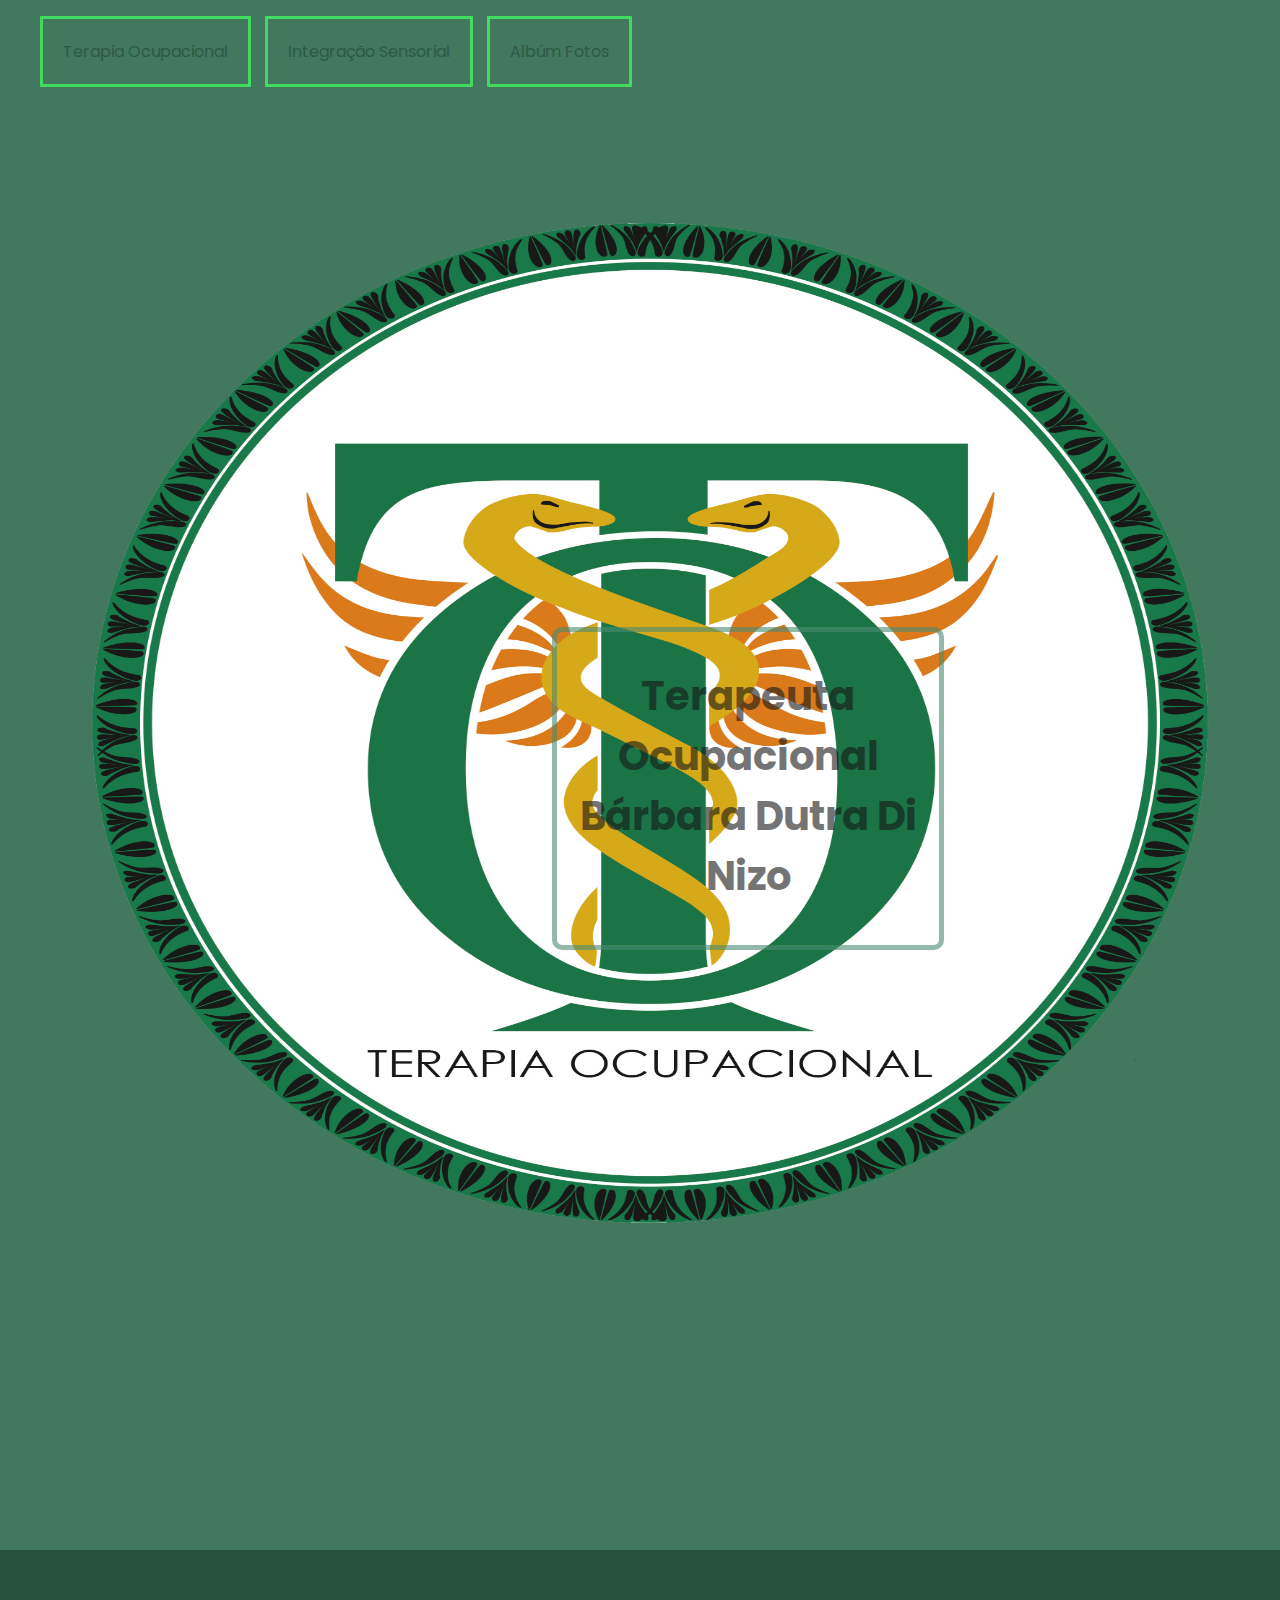
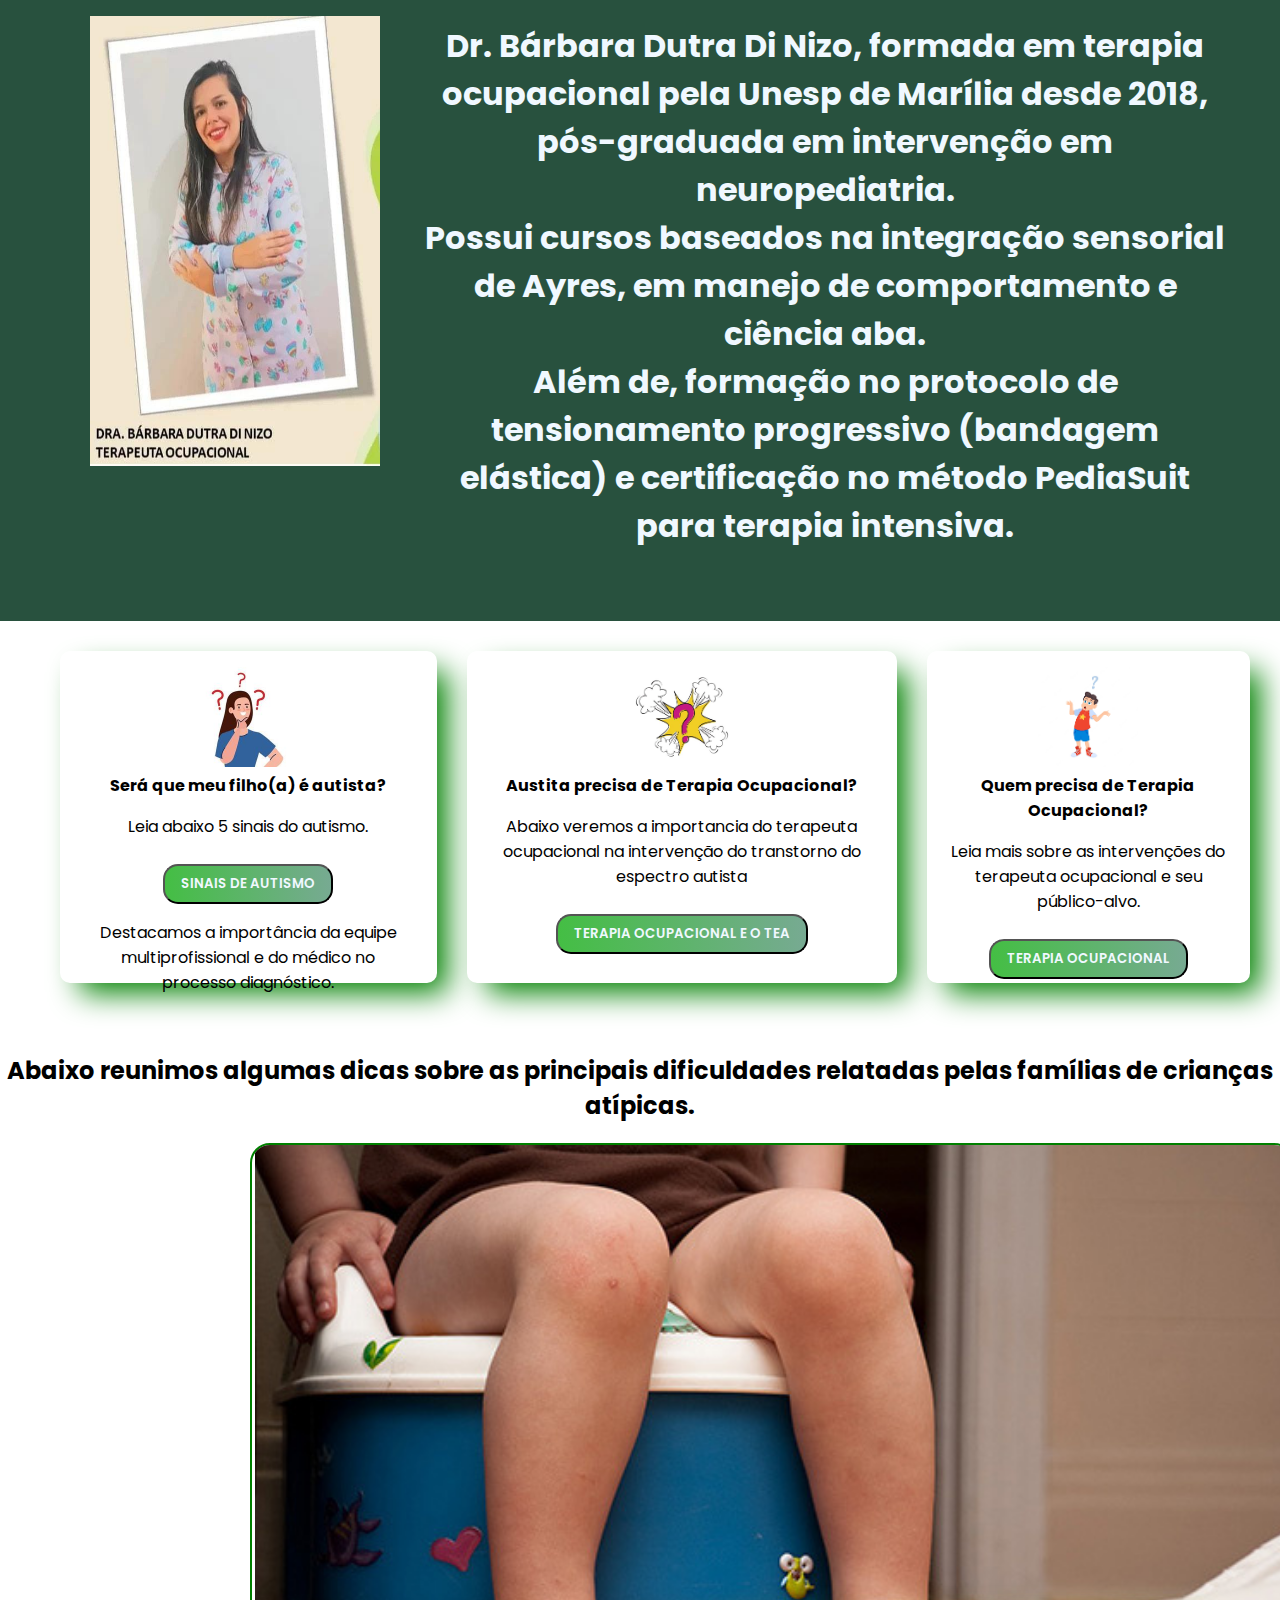
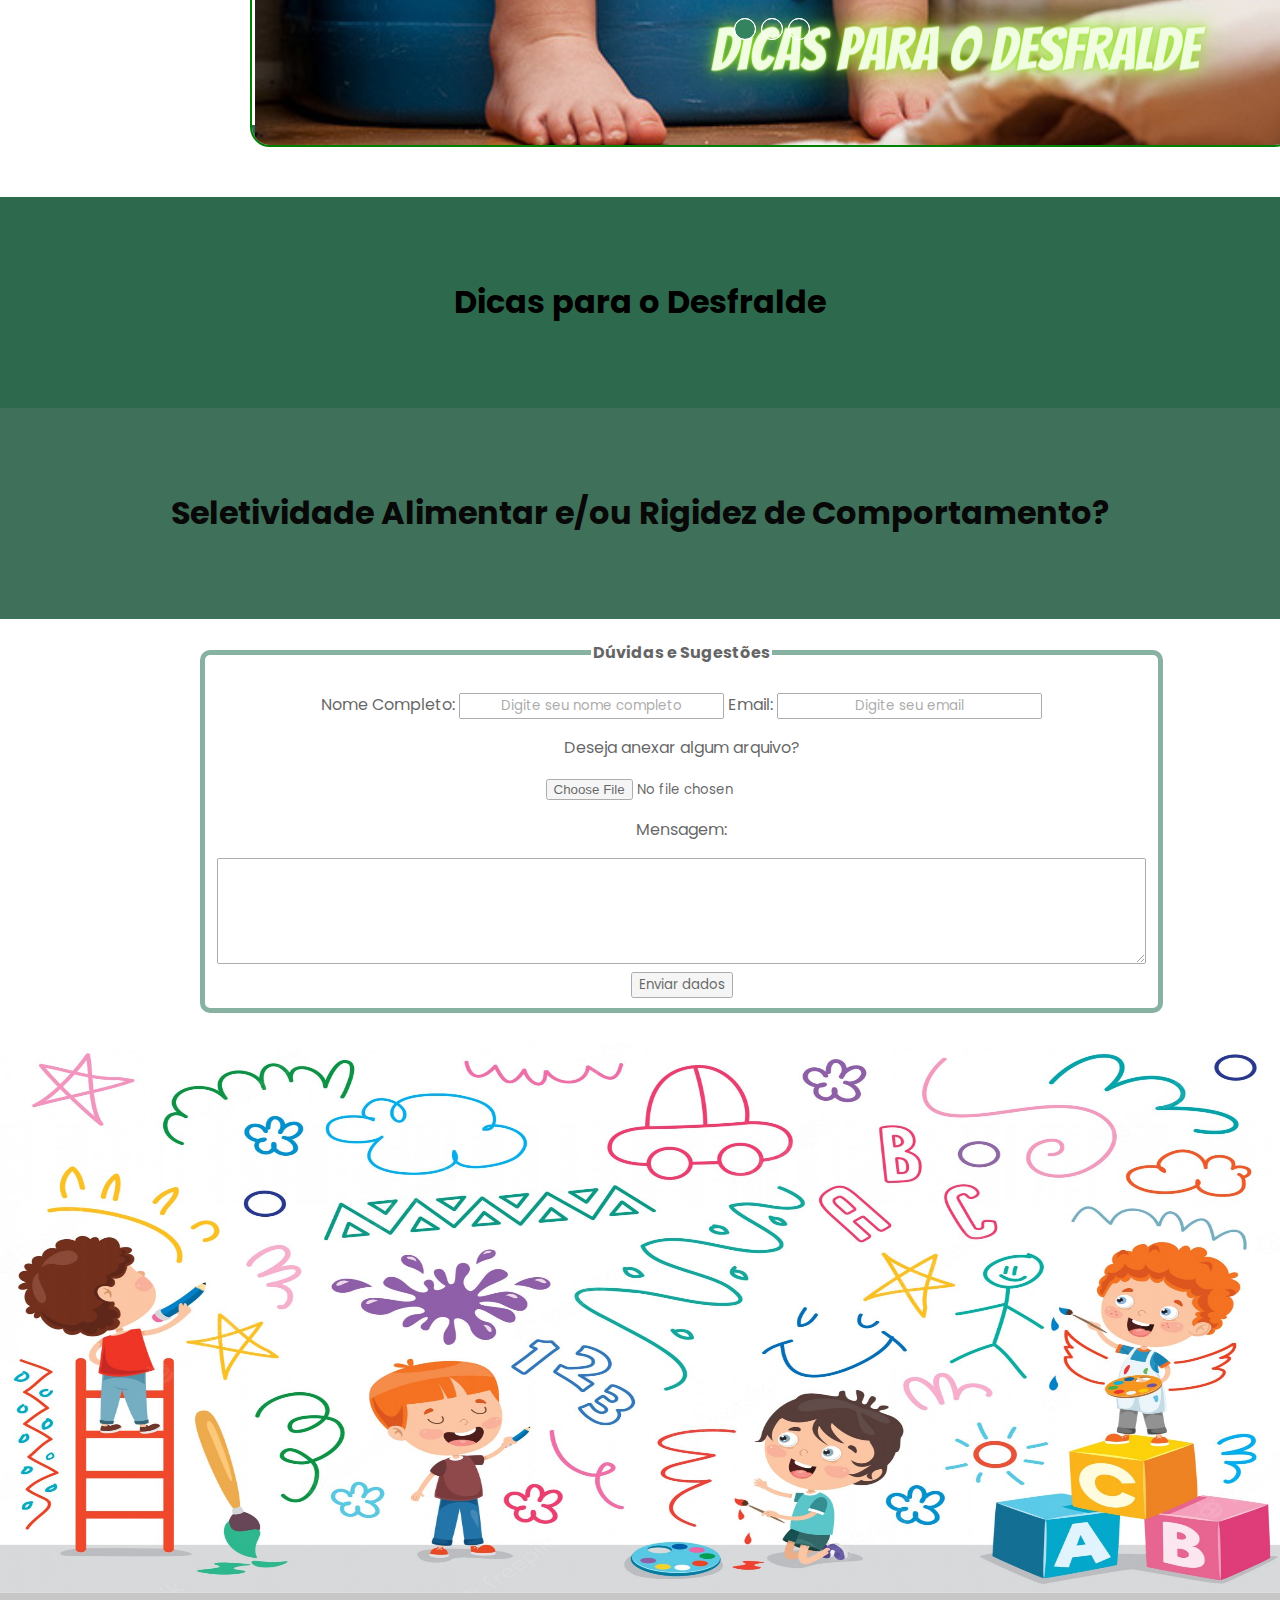
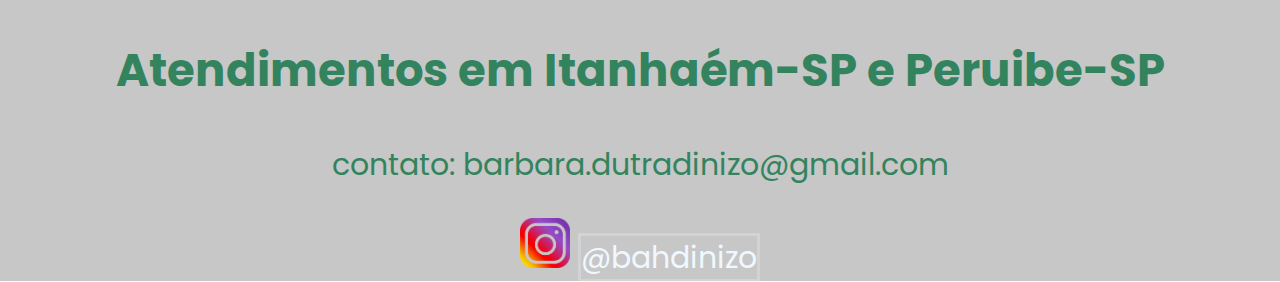
==== commit b0f993e9: "Aprimorando detalhes" ====
--- a/index.html
+++ b/index.html
@@ -31,7 +31,6 @@
              </li>
         </ul>
                 
-            </aside>
     </nav>        
 
     <!--Conteúdo site-->
@@ -110,7 +109,7 @@
         </div>
     </section>
 
-
+    <!--HIPERLINKS-->
     <div class="desfralde">    
         <a class="desfra" href="dicasdesfralde.html"><h1>Dicas para o Desfralde</h1></a>
     </div>
@@ -118,6 +117,8 @@
     <div class="seletividade"> 
      <a class="sele" href="seletividade.html"> <h1> Seletividade Alimentar e/ou Rigidez de Comportamento?</h1></a>
     </div>
+
+    <!--Table-->
         
     <form>
     <div>
@@ -138,8 +139,8 @@
     </fieldset>  
         </form>
     </div>
+<!--RODAPÉ-->
     <div class="final">
-
 <img class="pintura" src="pintura.jpg" alt=" Ilustração de 4 crianças pintando o muro de uma parede, de números e desenhos coloridos" width="100%" height="550px">
     <footer>
         <h2>Atendimentos em Itanhaém-SP e Peruibe-SP</h2>
--- a/style.css
+++ b/style.css
@@ -81,20 +81,25 @@
   justify-content: space-between;
   padding: 20px;
 }
-
+/*TABLE*/
 .tabela {
   display: table;
-  float: left;
+  align-items: center;
   box-sizing: border-box;
-  margin-left: 380px;
   margin-bottom: 30px;
-}
+  margin-left: 200px;
+}
+/*Foto com as descrições, apresentação*/
 
 .superiorBaixo {
   background-color: rgb(40, 81, 62);
   padding: 50px;
   display: flex;
 }
+.foto {
+  flex: 1;
+}
+/*HIPERLINKS*/
 .sele {
   border: solid rgb(63, 112, 89);
 }
@@ -112,6 +117,8 @@
 .desfralde a :hover {
   color: var(--corHover);
 }
+
+/* TEXTO*/
 .caixatexto {
   position: relative;
   bottom: 600px;
@@ -123,10 +130,6 @@
   width: 50%;
   font-size: 20px;
 }
-
-.foto {
-  flex: 1;
-}
 .descricao {
   font-family: Georgia, "Times New Roman", Times, serif;
   color: aliceblue;
@@ -136,6 +139,7 @@
   flex: 3;
 }
 
+/*DICAS*/
 .charme,
 .charme2 {
   background-color: white;
@@ -350,13 +354,14 @@
   footer p {
     font-size: 20px;
   }
-  nav a {
+  nav ul li a {
     display: flex;
     flex-direction: column;
     justify-content: space-around;
   }
+
   nav .dropdown {
-    padding-bottom: 130px;
+    padding-bottom: 140px;
   }
   .pintura {
     height: 300px;
